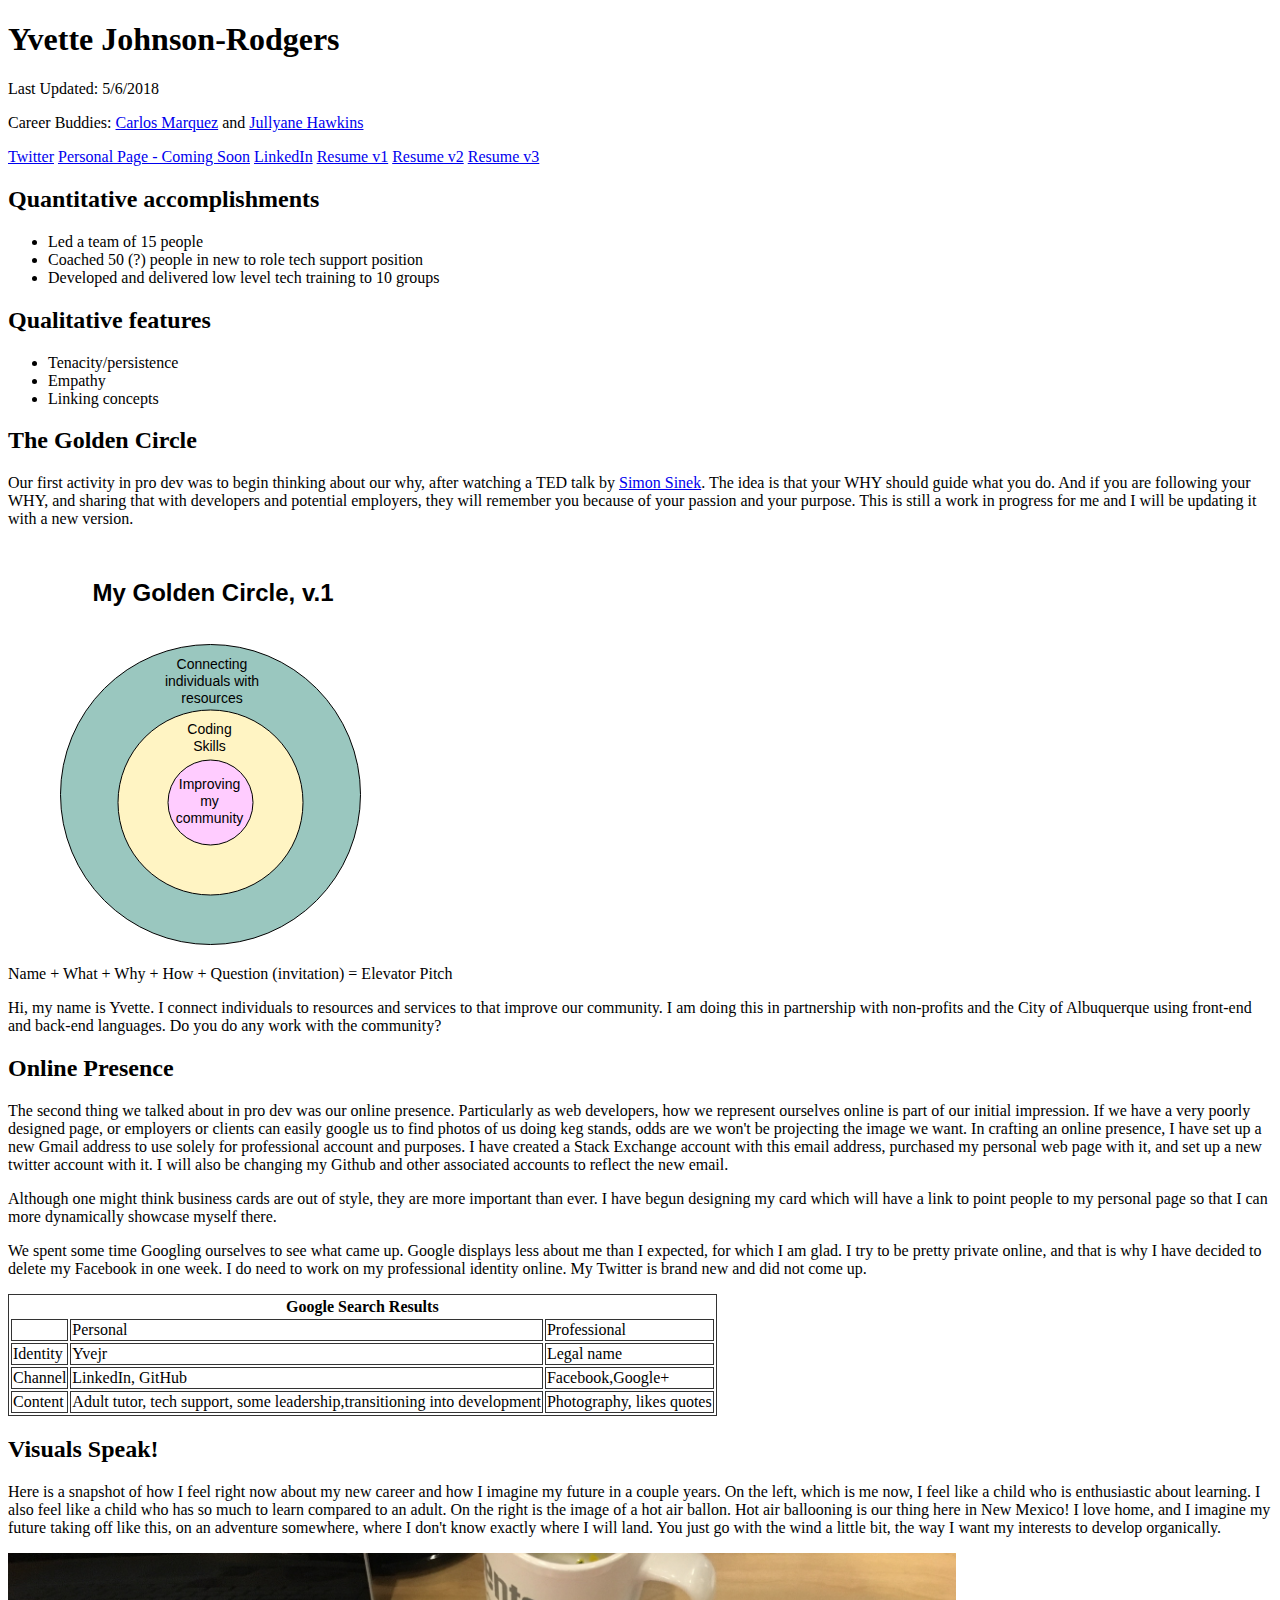
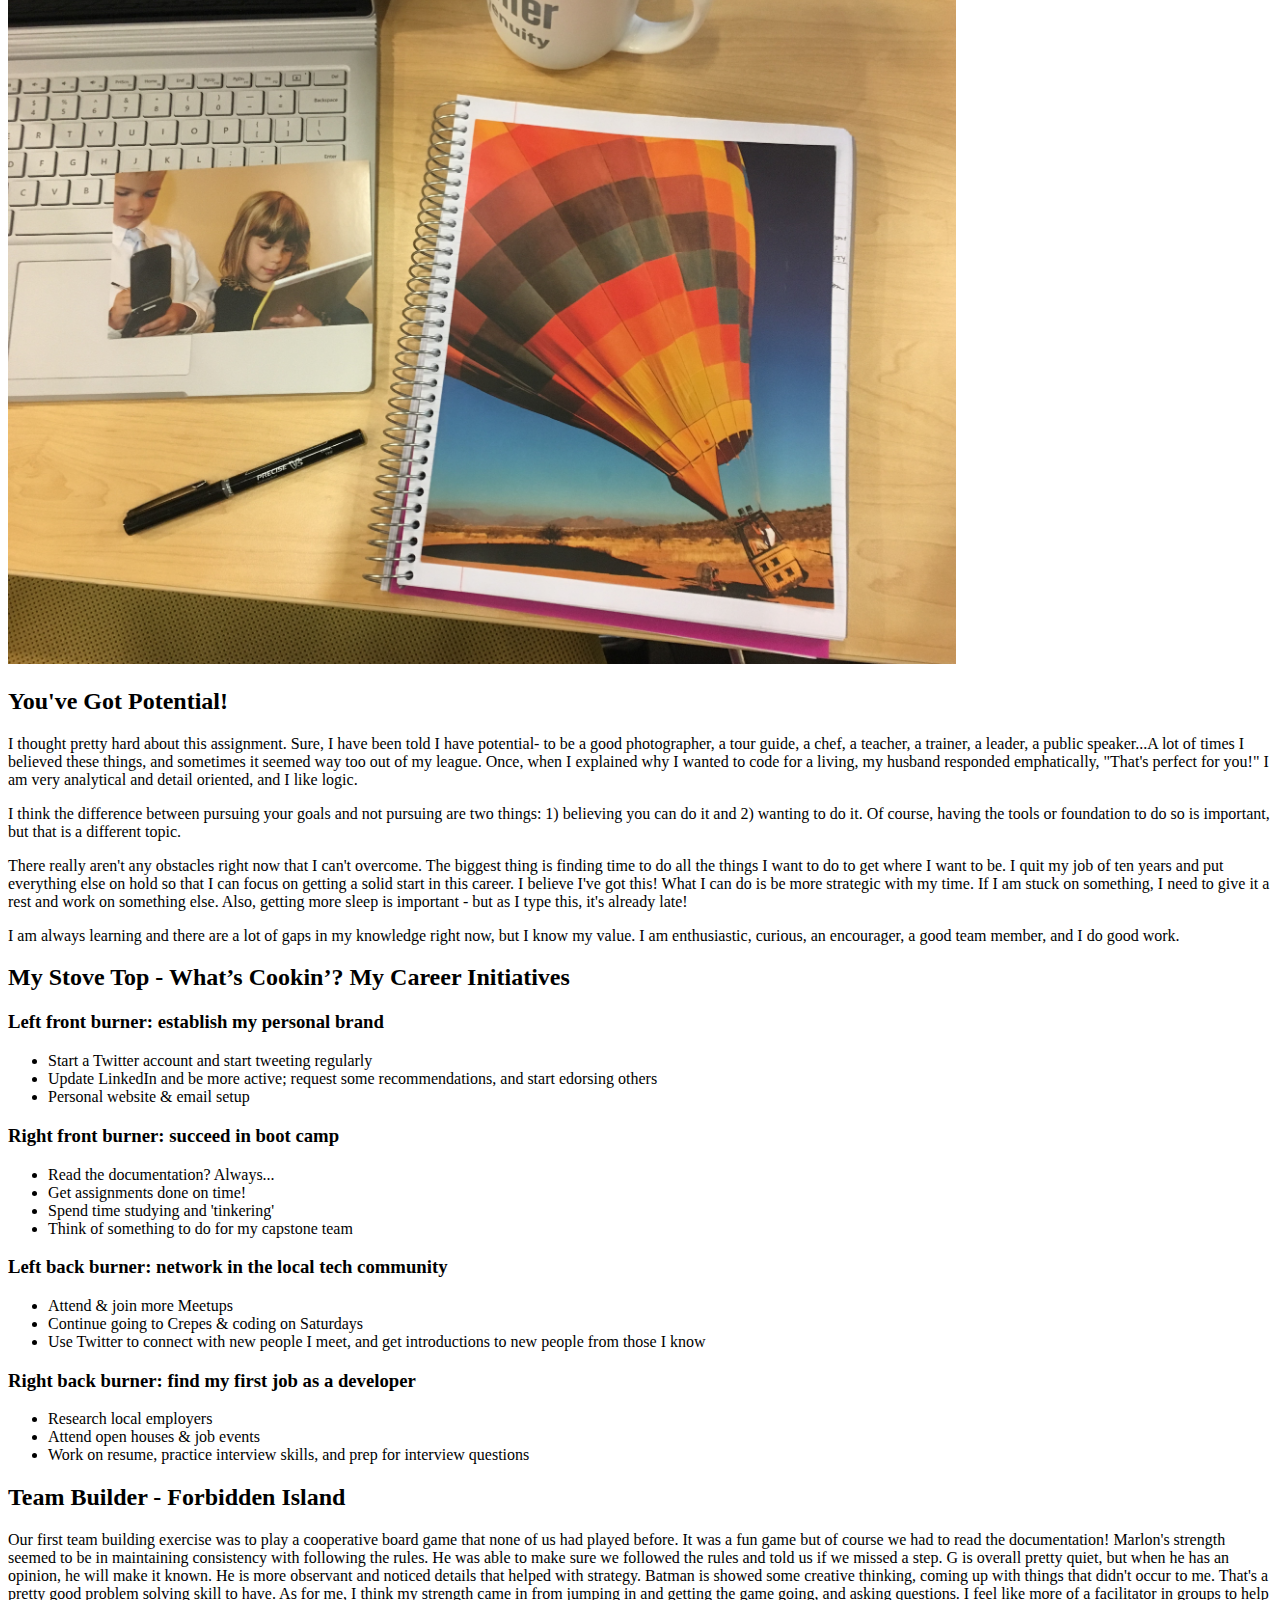
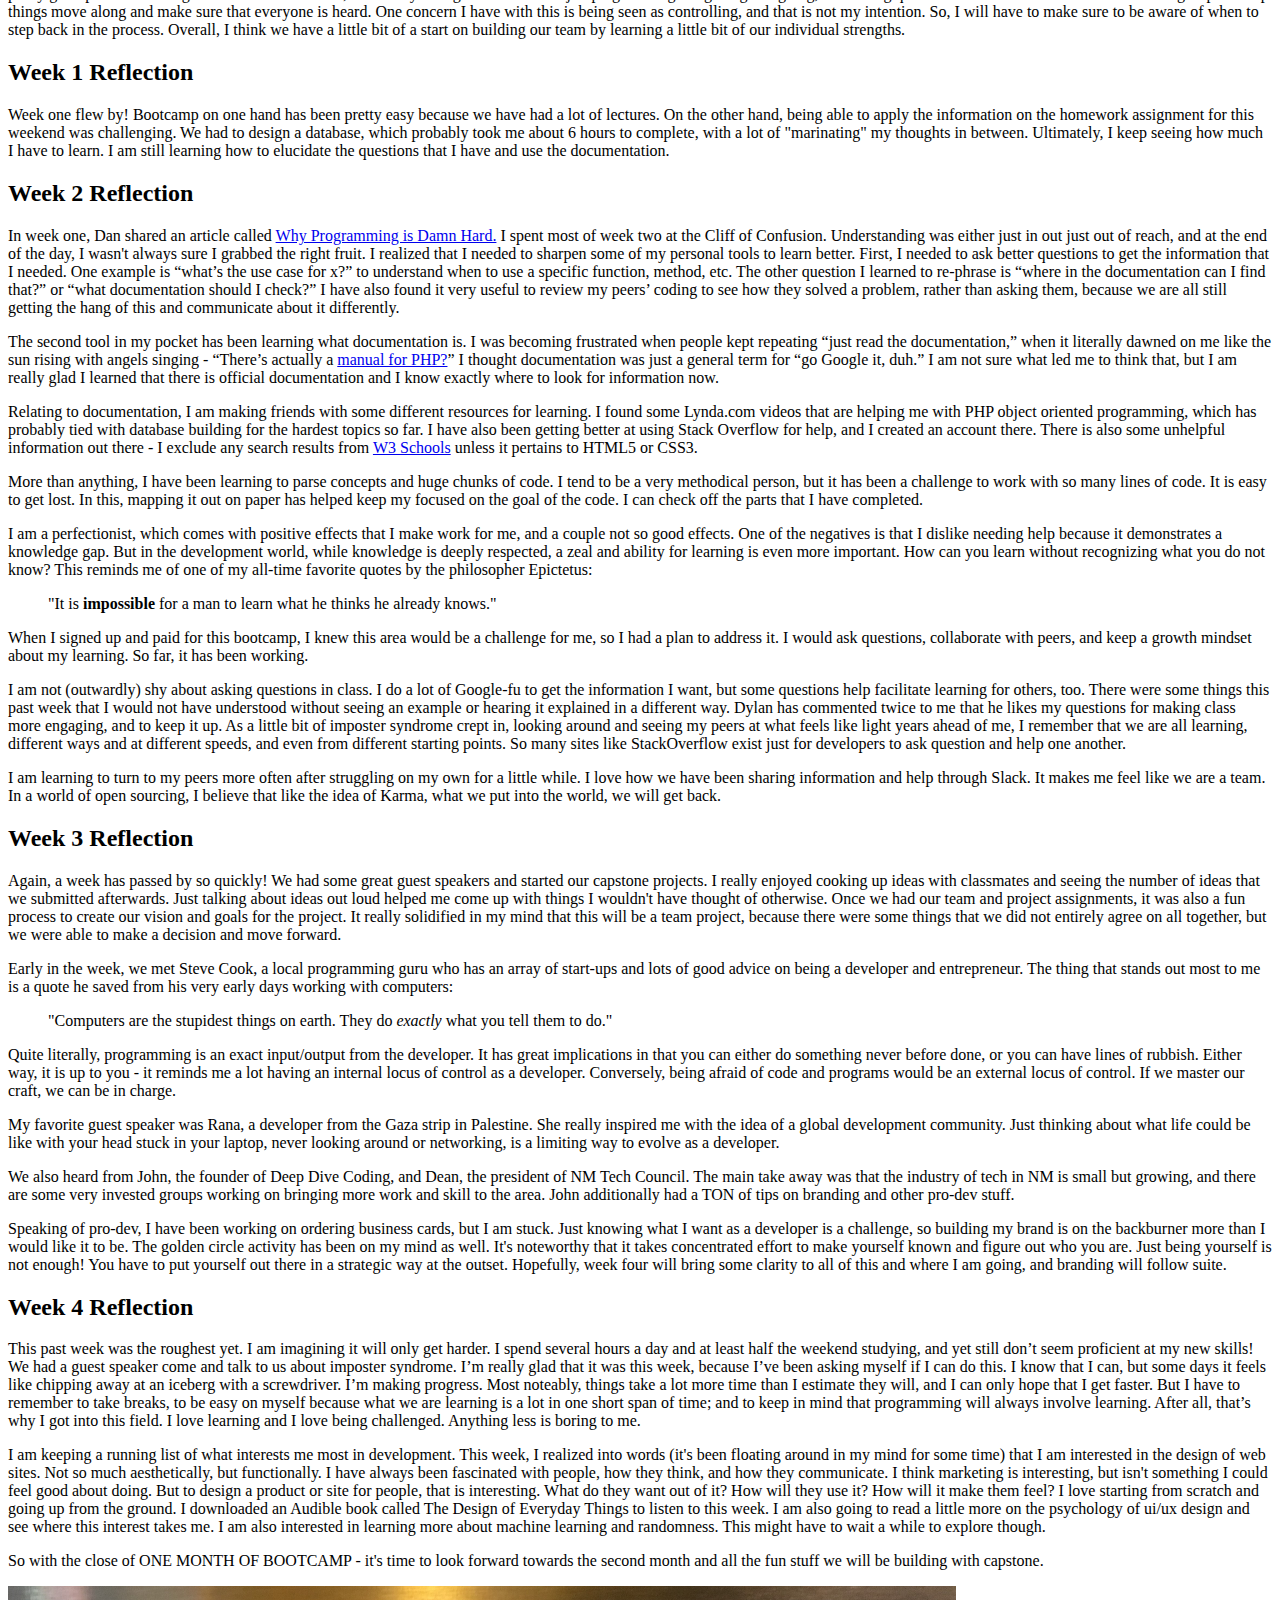
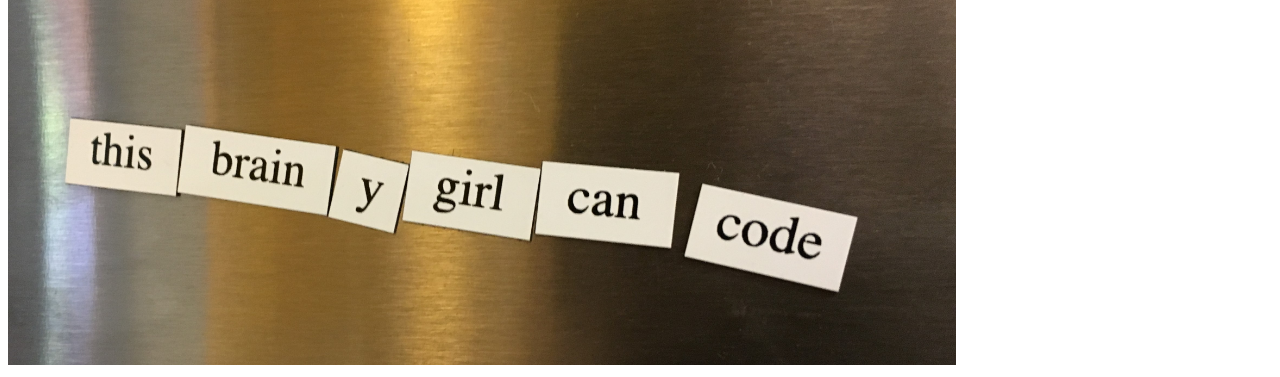
==== index.html @ 171ef1f0 "added a little more to reflection and styled image to contain" ====
<!DOCTYPE html>
<html lang="en">
    <head>
        <meta charset="utf-8">
        <link rel="stylesheet" href="style.css">
        <title>Yvette's Pro Dev</title>
    </head>
    <body>
    <h1>Yvette Johnson-Rodgers</h1>
        <p>Last Updated: 5/6/2018</p>
        <p>Career Buddies: <a href="https://bootcamp-coders.cnm.edu/~cmarquez69/career-portfolio/index.html" target="_blank">Carlos Marquez</a> and <a href="https://bootcamp-coders.cnm.edu/~jhawkins20/career-portfolio/index.html" target="_blank">Jullyane Hawkins</a></p>
    <nav>
        <a href="https://twitter.com/itsyvejr" target="_blank">Twitter</a>
        <a href="http://www.yvette.io/" target="_blank">Personal Page - Coming Soon</a>
        <a href="https://www.linkedin.com/in/yvette-johnson-rodgers/" target="_blank">LinkedIn</a>
        <a href="assets/yvette-resumev1.pdf" target="_blank">Resume v1</a>
        <a href="assets/yvette-resumev2.pdf" target="_blank">Resume v2</a>
        <a href="assets/Yvette-Johnson-Rodgers-Resume.pdf" target="blank">Resume v3</a>

    </nav>
    <h2>Quantitative accomplishments</h2>
        <ul>
            <li>Led a team of 15 people</li>
            <li>Coached 50 (?) people in new to role tech support position</li>
            <li>Developed and delivered low level tech training to 10 groups</li>
        </ul>
    <h2>Qualitative features</h2>
        <ul>
            <li>Tenacity/persistence</li>
            <li>Empathy</li>
            <li>Linking concepts</li>
        </ul>
    <h2>The Golden Circle</h2>
    <p>Our first activity in pro dev was to begin thinking about our why, after watching a TED talk by <a href="https://www.ted.com/talks/simon_sinek_how_great_leaders_inspire_action" target="_blank">Simon Sinek</a>. The idea is that your WHY should guide what you do. And if you are following your WHY, and sharing that with developers and potential employers, they will remember you because of your passion and your purpose. This is still a work in progress for me and I will be updating it with a new version.</p>
        <img src="goldencirclev1.svg" alt="Diagram of why, how, what">
        <p>Name + What + Why + How + Question (invitation) = Elevator Pitch</p>
        <p>Hi, my name is Yvette. I connect individuals to resources and services to that improve our community. I am doing this in partnership with non-profits and the City of Albuquerque using front-end and back-end languages. Do you do any work with the community?</p>
    <h2>Online Presence</h2>
        <p>The second thing we talked about in pro dev was our online presence. Particularly as web developers, how we represent ourselves online is part of our initial impression. If we have a very poorly designed page, or employers or clients can easily google us to find photos of us doing keg stands, odds are we won't be projecting the image we want. In crafting an online presence, I have set up a new Gmail address to use solely for professional account and purposes. I have created a Stack Exchange account with this email address, purchased my personal web page with it, and set up a new twitter account with it. I will also be changing my Github and other associated accounts to reflect the new email.</p>
        <p>Although one might think business cards are out of style, they are more important than ever. I have begun designing my card which will have a link to point people to my personal page so that I can more dynamically showcase myself there.</p>
        <p>We spent some time Googling ourselves to see what came up. Google displays less about me than I expected, for which I am glad. I try to be pretty private online, and that is why I have decided to delete my Facebook in one week. I do need to work on my professional identity online. My Twitter is brand new and did not come up.</p>
        <table>
            <thead>
                <tr>
                    <th colspan="3">Google Search Results</th>
                </tr>
            </thead>
        <tbody>
                <tr>
                    <td></td>
                    <td>Personal</td>
                    <td>Professional</td>
                </tr>
                <tr>
                    <td>Identity</td>
                    <td>Yvejr</td>
                    <td>Legal name</td>
                </tr>
                <tr>
                    <td>Channel</td>
                    <td>LinkedIn, GitHub</td>
                    <td>Facebook,Google+</td>
                </tr>
                <tr>
                    <td>Content</td>
                    <td>Adult tutor, tech support, some leadership,transitioning into development</td>
                    <td>Photography, likes quotes</td>
                </tr>
        </tbody>
    </table>
    <h2>Visuals Speak!</h2>
        <p>Here is a snapshot of how I feel right now about my new career and how I imagine my future in a couple years. On the left, which is me now, I feel like a child who is enthusiastic about learning. I also feel like a child who has so much to learn compared to an adult. On the right is the image of a hot air ballon. Hot air ballooning is our thing here in New Mexico! I love home, and I imagine my future taking off like this, on an adventure somewhere, where I don't know exactly where I will land. You just go with the wind a little bit, the way I want my interests to develop organically.</p>
        <img src="visuals.jpg" alt="two photos side by side on a desk- hot air balloon taking off; and two small children with legal pads" class="contain"/>
    <h2>You've Got Potential!</h2>
    <p>I thought pretty hard about this assignment. Sure, I have been told I have potential- to be a good photographer, a tour guide, a chef, a teacher, a trainer, a leader, a public speaker...A lot of times I believed these things, and sometimes it seemed way too out of my league. Once, when I explained why I wanted to code for a living, my husband responded emphatically, "That's perfect for you!" I am very analytical and detail oriented, and I like logic.</p>
    <p>I think the difference between pursuing your goals and not pursuing are two things: 1) believing  you can do it and 2) wanting to do it. Of course,
    having the tools or foundation to do so is important, but that is a different topic.</p>
    <p>There really aren't any obstacles right now that I can't overcome. The biggest thing is finding time to do all the things I want to do to get where I want to be. I quit my job of ten years and put everything else on hold so that I can focus on getting a solid start in this career. I believe I've got this! What I can do is be more strategic with my time. If I am stuck on something, I need to give it a rest and work on something else. Also, getting more sleep is important - but as I type this, it's already late!</p>
    <p>I am always learning and there are a lot of gaps in my knowledge right now, but I know my value. I am enthusiastic, curious, an encourager, a good team member, and I do good work.</p>
    <h2>My Stove Top - What’s Cookin’? My Career Initiatives</h2>
    <h3>Left front burner:  establish my personal brand</h3>
        <ul>
            <li>Start a Twitter account and start tweeting regularly</li>
            <li>Update LinkedIn and be more active; request some recommendations, and start edorsing others</li>
            <li>Personal website & email setup</li>
        </ul>
    <h3>Right front burner: succeed in boot camp</h3>
        <ul>
            <li>Read the documentation? Always...</li>
            <li>Get assignments done on time!</li>
            <li>Spend time studying and 'tinkering'</li>
            <li>Think of something to do for my capstone team</li>
        </ul>
    <h3>Left back burner: network in the local tech community</h3>
        <ul>
            <li>Attend & join more Meetups</li>
            <li>Continue going to Crepes & coding on Saturdays</li>
            <li>Use Twitter to connect with new people I meet, and get introductions to new people from those I know</li>
        </ul>
    <h3>Right back burner:  find my first job as a developer</h3>
        <ul>
            <li>Research local employers</li>
            <li>Attend open houses & job events</li>
            <li>Work on resume, practice interview skills, and prep for interview questions</li>
        </ul>
    <h2>Team Builder - Forbidden Island</h2>
        <p>Our first team building exercise was to play a cooperative board game that none of us had played before. It was a fun game but of course we had to read the documentation! Marlon's strength seemed to be in maintaining consistency with following the rules. He was able to make sure we followed the rules and told us if we missed a step. G is overall pretty quiet, but when he has an opinion, he will make it known. He is more observant and noticed details that helped with strategy. Batman is showed some creative thinking, coming up with things that didn't occur to me. That's a pretty good problem solving skill to have. As for me, I think my strength came in from jumping in and getting the game going, and asking questions. I feel like more of a facilitator in groups to help things move along and make sure that everyone is heard. One concern I have with this is being seen as controlling, and that is not my intention. So, I will have to make sure to be aware of when to step back in the process. Overall, I think we have a little bit of a start on building our team by learning a little bit of our individual strengths.</p>
    <h2>Week 1 Reflection</h2>
        <p>Week one flew by! Bootcamp on one hand has been pretty easy because we have had a lot of lectures. On the other hand, being able to apply the information on the homework assignment for this weekend was challenging. We had to design a database, which probably took me about 6 hours to complete, with a lot of "marinating" my thoughts in between. Ultimately, I keep seeing how much I have to learn. I am still learning how to elucidate the questions that I have and use the documentation.</p>
    <h2>Week 2 Reflection</h2>
        <p>In week one, Dan shared an article called <a href="https://www.thinkful.com/blog/why-learning-to-code-is-so-damn-hard/" target="_blank">Why Programming is Damn Hard.</a> I spent most of week two at the Cliff of Confusion. Understanding was either just in out just out of reach, and at the end of the day, I wasn't always sure I grabbed the right fruit. I realized that I needed to sharpen some of my personal tools to learn better. First, I needed to ask better questions to get the information that I needed. One example is “what’s the use case for x?” to understand when to use a specific function, method, etc. The other question I learned to re-phrase is “where in the documentation can I find that?” or “what documentation should I check?” I have also found it very useful to review my peers’ coding to see how they solved a problem, rather than asking them, because we are all still getting the hang of this and communicate about it differently.</p>
    <p>The second tool in my pocket has been learning what documentation is. I was becoming frustrated when people kept repeating “just read the documentation,” when it literally dawned on me like the sun rising with angels singing - “There’s actually a <a href="http://php.net/manual/en/index.php" target="_blank">manual for PHP?</a>” I thought documentation was just a general term for “go Google it, duh.” I am not sure what led me to think that, but I am really glad I learned that there is official documentation and I know exactly where to look for information now.</p>
    <p>Relating to documentation, I am making friends with some different resources for learning. I found some Lynda.com videos that are helping me with PHP object oriented programming, which has probably tied with database building for the hardest topics so far. I have also been getting better at using Stack Overflow for help, and I created an account there. There is also some unhelpful information out there - I exclude any search results from <a href="https://www.w3schools.com/" target="_blank">W3 Schools</a> unless it pertains to HTML5 or CSS3.</p>
    <p>More than anything, I have been learning to parse concepts and huge chunks of code. I tend to be a very methodical person, but it has been a challenge to work with so many lines of code. It is easy to get lost. In this, mapping it out on paper has helped keep my focused on the goal of the code. I can check off the parts that I have completed.</p>
    <p>I am a perfectionist, which comes with positive effects that I make work for me, and a couple not so good effects. One of the negatives is that I dislike needing help because it demonstrates a knowledge gap. But in the development world, while knowledge is deeply respected, a zeal and ability for learning is even more important. How can you learn without recognizing what you do not know? This reminds me of one of my all-time favorite quotes by the philosopher Epictetus:
        <blockquote>"It is <strong>impossible</strong> for a man to learn what he thinks he already knows." </blockquote>
    <p>When I signed up and paid for this bootcamp, I knew this area would be a challenge for me, so I had a plan to address it. I would ask questions, collaborate with peers, and keep a growth mindset about my learning. So far, it has been working.</p>
    <p>I am not (outwardly) shy about asking questions in class. I do a lot of Google-fu to get the information I want, but some questions help facilitate learning for others, too. There were some things this past week that I would not have understood without seeing  an example or hearing it explained in a different way. Dylan has commented twice to me that he likes my questions for making class more engaging, and to keep it up. As a little bit of imposter syndrome crept in, looking around and seeing my peers at what feels like light years ahead of me, I remember that we are all learning, different ways and at different speeds, and even from different starting points. So many sites like StackOverflow exist just for developers to ask question and help one another.</p>
    <p>I am learning to turn to my peers more often after struggling on my own for a little while. I love how we have been sharing information and help through Slack. It makes me feel like we are a team. In a world of open sourcing, I believe that like the idea of Karma, what we put into the world, we will get back.</p>
    <h2>Week 3 Reflection</h2>
    <p>Again, a week has passed by so quickly! We had some great guest speakers and started our capstone projects. I really enjoyed cooking up ideas with classmates and seeing the number of ideas that we submitted afterwards. Just talking about ideas out loud helped me come up with things I wouldn't have thought of otherwise. Once we had our team and project assignments, it was also a fun process to create our vision and goals for the project. It really solidified in my mind that this will be a team project, because there were some things that we did not entirely agree on all together, but we were able to make a decision and move forward.</p>
    <p>Early in the week, we met Steve Cook, a local programming guru who has an array of start-ups and lots of good advice on being a developer and entrepreneur. The thing that stands out most to me is a quote he saved from his very early days working with computers:<blockquote>"Computers are the stupidest things on earth. They do <em>exactly</em> what you tell them to do."</blockquote>Quite literally, programming is an exact input/output from the developer. It has great implications in that you can either do something never before done, or you can have lines of rubbish. Either way, it is up to you - it reminds me a lot having an internal locus of control as a developer. Conversely, being afraid of code and programs would be an external locus of control. If we master our craft, we can be in charge.</p>
    <p>My favorite guest speaker was Rana, a developer from the Gaza strip in Palestine. She really inspired me with the idea of a global development community. Just thinking about what life could be like with your head stuck in your laptop, never looking around or networking, is a limiting way to evolve as a developer.</p>
    <p>We also heard from John, the founder of Deep Dive Coding, and Dean, the president of NM Tech Council. The main take away was that the industry of tech in NM is small but growing, and there are some very invested groups working on bringing more work and skill to the area. John additionally had a TON of tips on branding and other pro-dev stuff.</p>
    <p>Speaking of pro-dev, I have been working on ordering business cards, but I am stuck. Just knowing what I want as a developer is a challenge, so building my brand is on the backburner more than I would like it to be. The golden circle activity has been on my mind as well. It's noteworthy that it takes concentrated effort to make yourself known and figure out who you are. Just being yourself is not enough! You have to put yourself out there in a strategic way at the outset. Hopefully, week four will bring some clarity to all of this and where I am going, and branding will follow suite.</p>
    <h2>Week 4 Reflection</h2>
    <p>This past week was the roughest yet. I am imagining it will only get harder. I spend several hours a day and at least half the weekend studying, and yet still don’t seem proficient at my new skills! We had a guest speaker come and talk to us about imposter syndrome. I’m really glad that it was this week, because I’ve been asking myself if I can do this. I know that I can, but some days it feels like chipping away at an iceberg with a screwdriver. I’m making progress. Most noteably, things take a lot more time than I estimate they will, and I can only hope that I get faster. But I have to remember to take breaks, to be easy on myself because what we are learning is a lot in one short span of time; and to keep in mind that programming will always involve learning. After all, that’s why I got into this field. I love learning and I love being challenged. Anything less is boring to me.</p>
    <p>I am keeping a running list of what interests me most in development. This week, I realized into words (it's been floating around in my mind for some time) that I am interested in the design of web sites. Not so much aesthetically, but functionally. I have always been fascinated with people, how they think, and how they communicate. I think marketing is interesting, but isn't something I could feel good about doing. But to design a product or site for people, that is interesting. What do they want out of it? How will they use it? How will it make them feel? I love starting from scratch and going up from the ground. I downloaded an Audible book called The Design of Everyday Things to listen to this week. I am also going to read a little more on the psychology of ui/ux design and see where this interest takes me. I am also interested in learning more about machine learning and randomness. This might have to wait a while to explore though.</p>
    <p>So with the close of ONE MONTH OF BOOTCAMP - it's time to look forward towards the second month and all the fun stuff we will be building with capstone.</p>
    <img src="brainy-girl2.jpg" class=contain alt="magnetic poetry on fridge reads 'this brainy girl can code'">
    </body>
</html>
---- style.css ----
table,
td {
    border: 1px solid #333;
}
img {
    max-width: 75%;
    height:auto
}
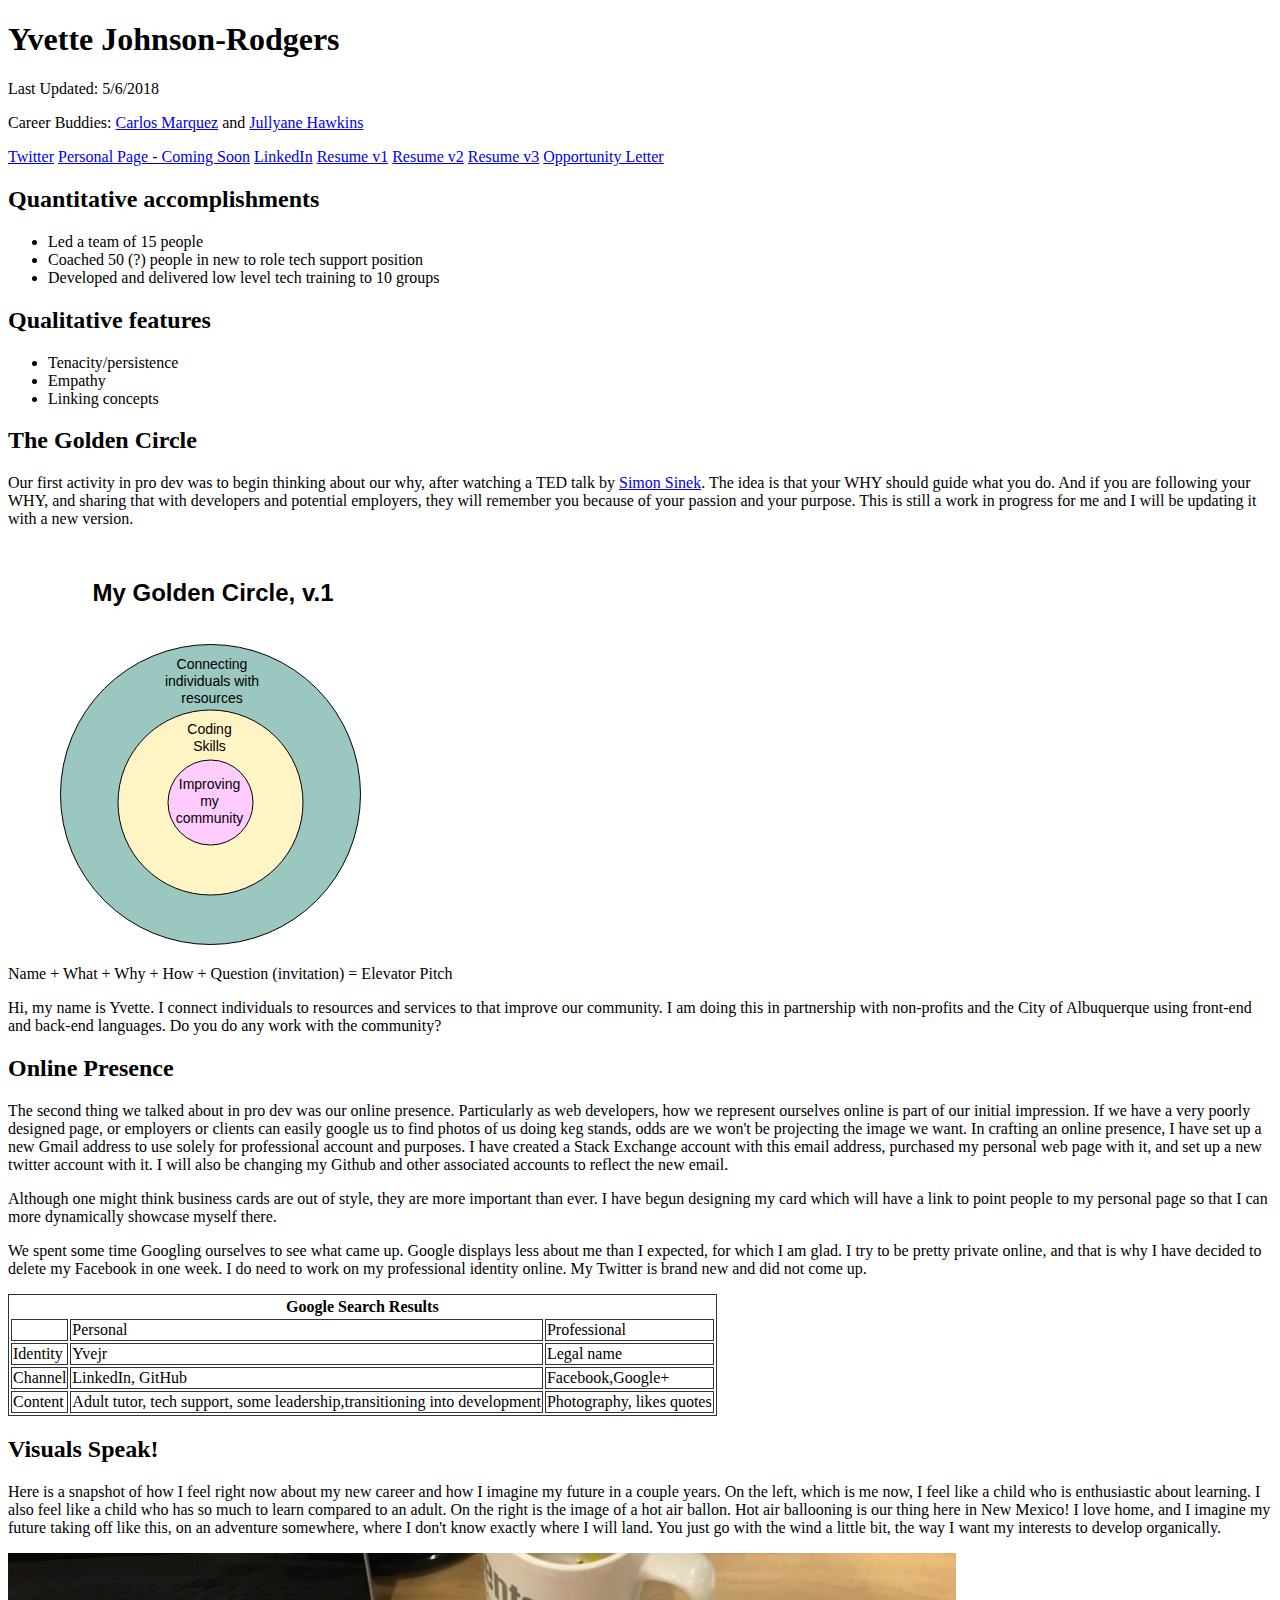
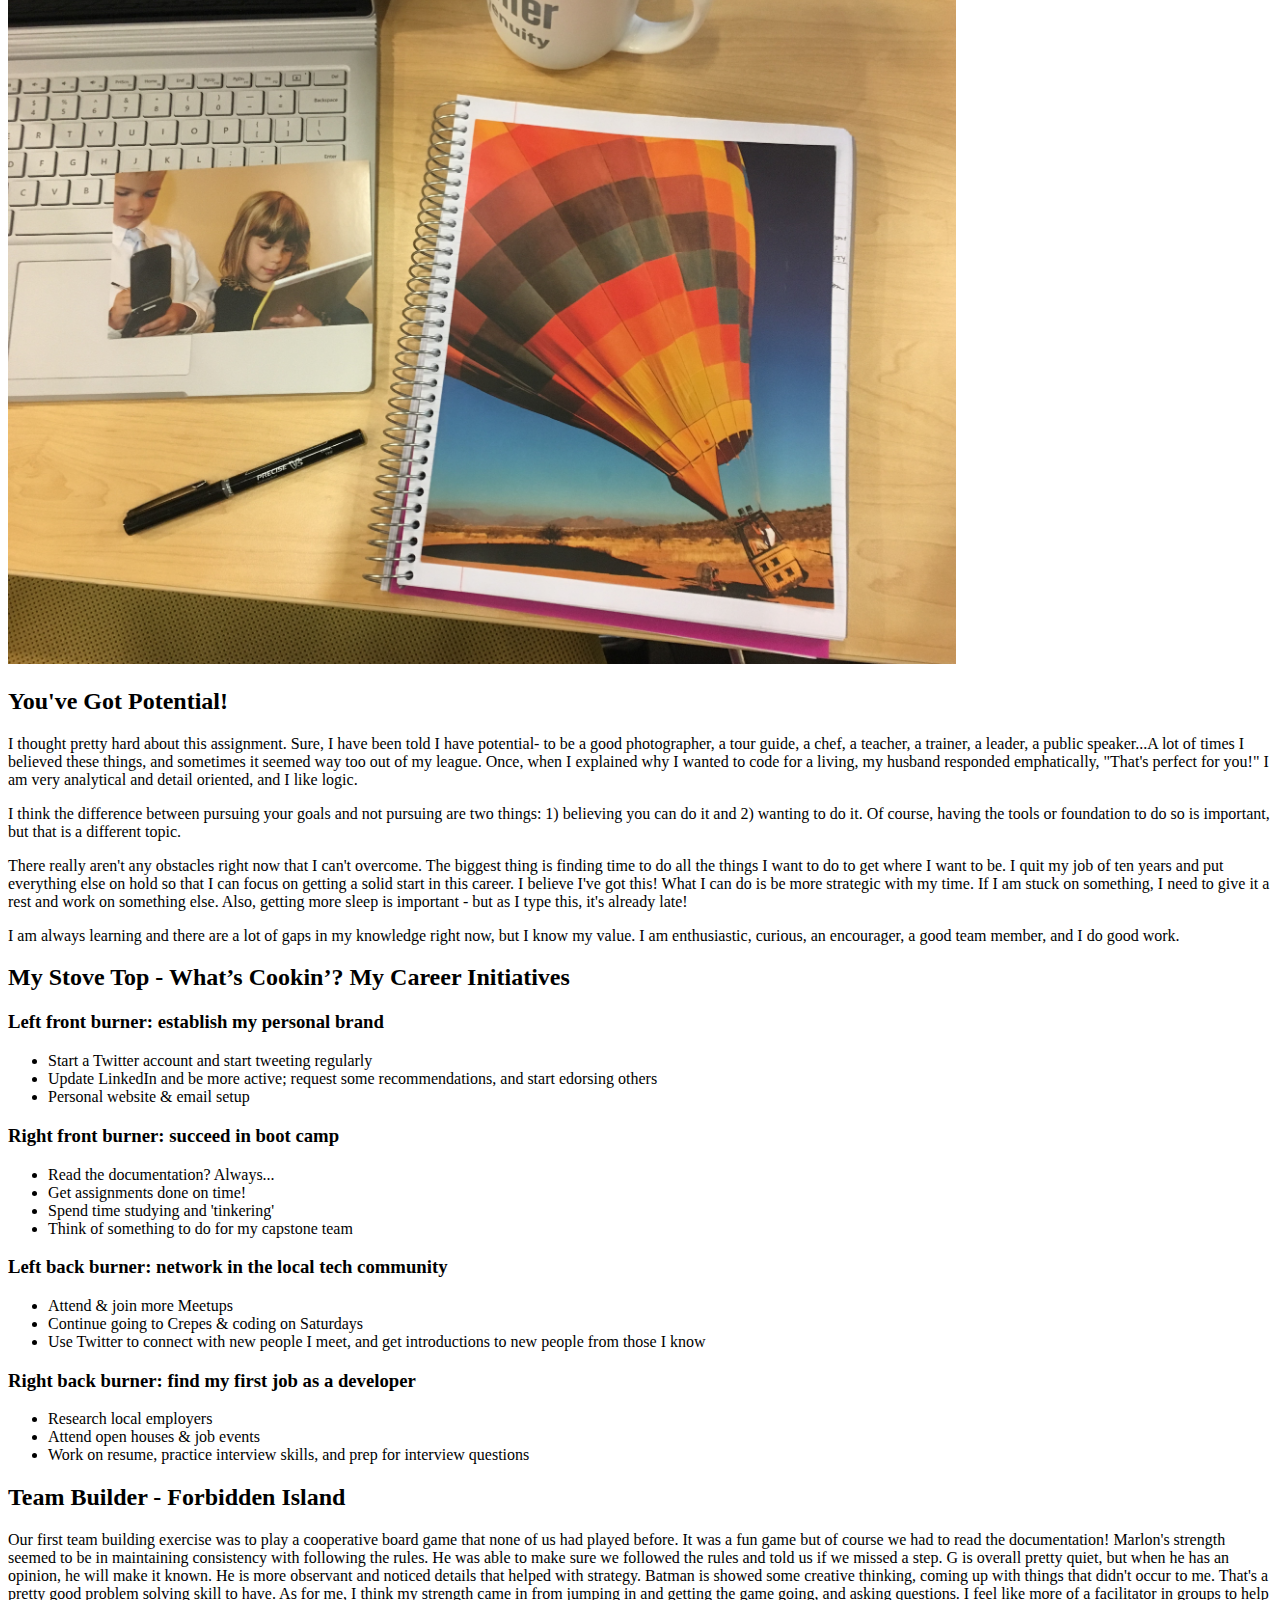
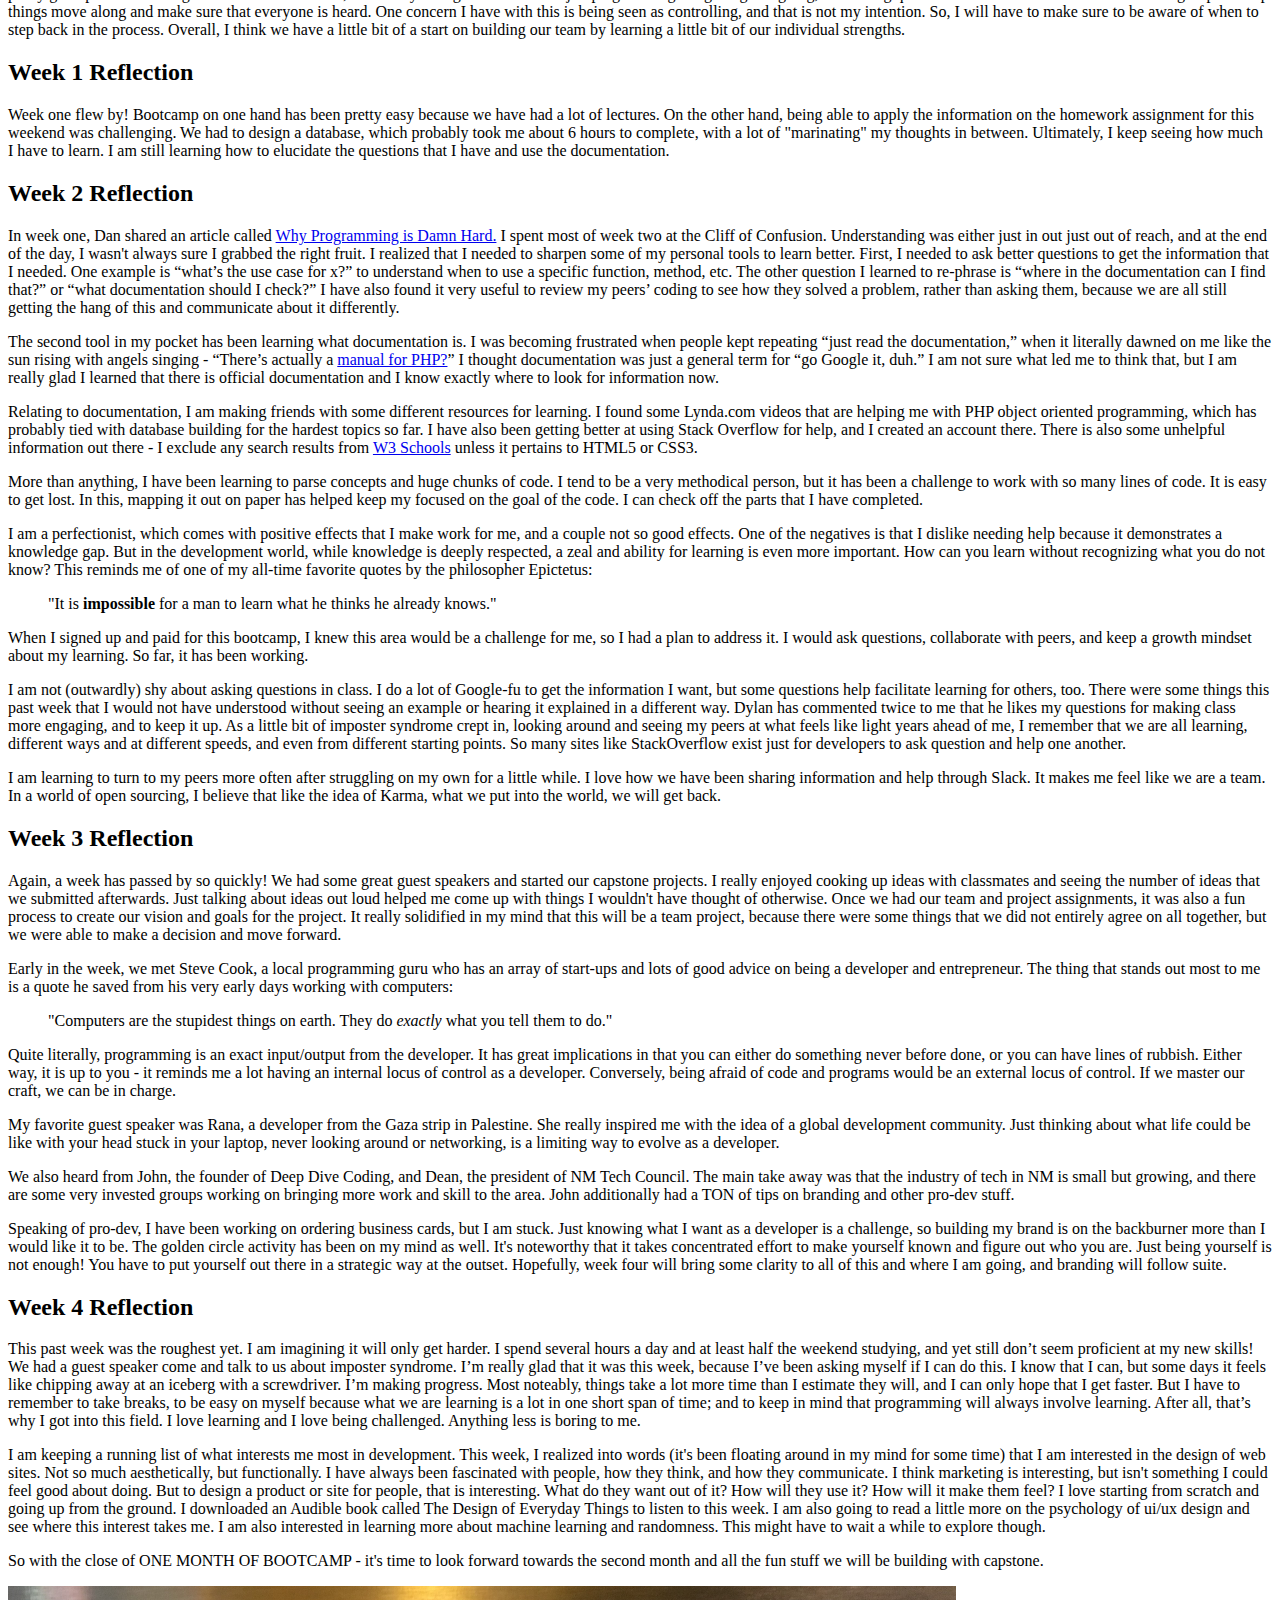
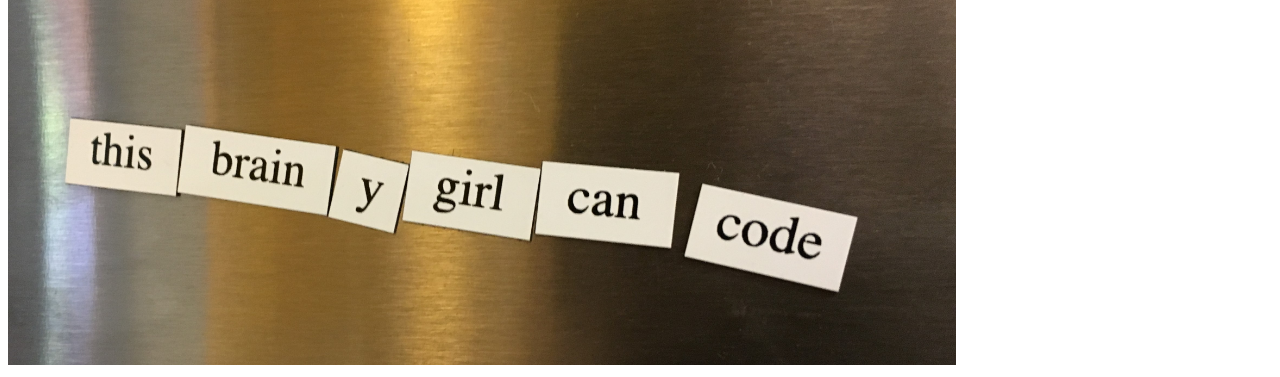
==== commit 15547cd0: "added opportunity letter to links" ====
--- a/index.html
+++ b/index.html
@@ -16,6 +16,7 @@
         <a href="assets/yvette-resumev1.pdf" target="_blank">Resume v1</a>
         <a href="assets/yvette-resumev2.pdf" target="_blank">Resume v2</a>
         <a href="assets/Yvette-Johnson-Rodgers-Resume.pdf" target="blank">Resume v3</a>
+        <a href="assets/YvetteDescartesLabLetter.pdf" target="_blank">Opportunity Letter</a>
 
     </nav>
     <h2>Quantitative accomplishments</h2>
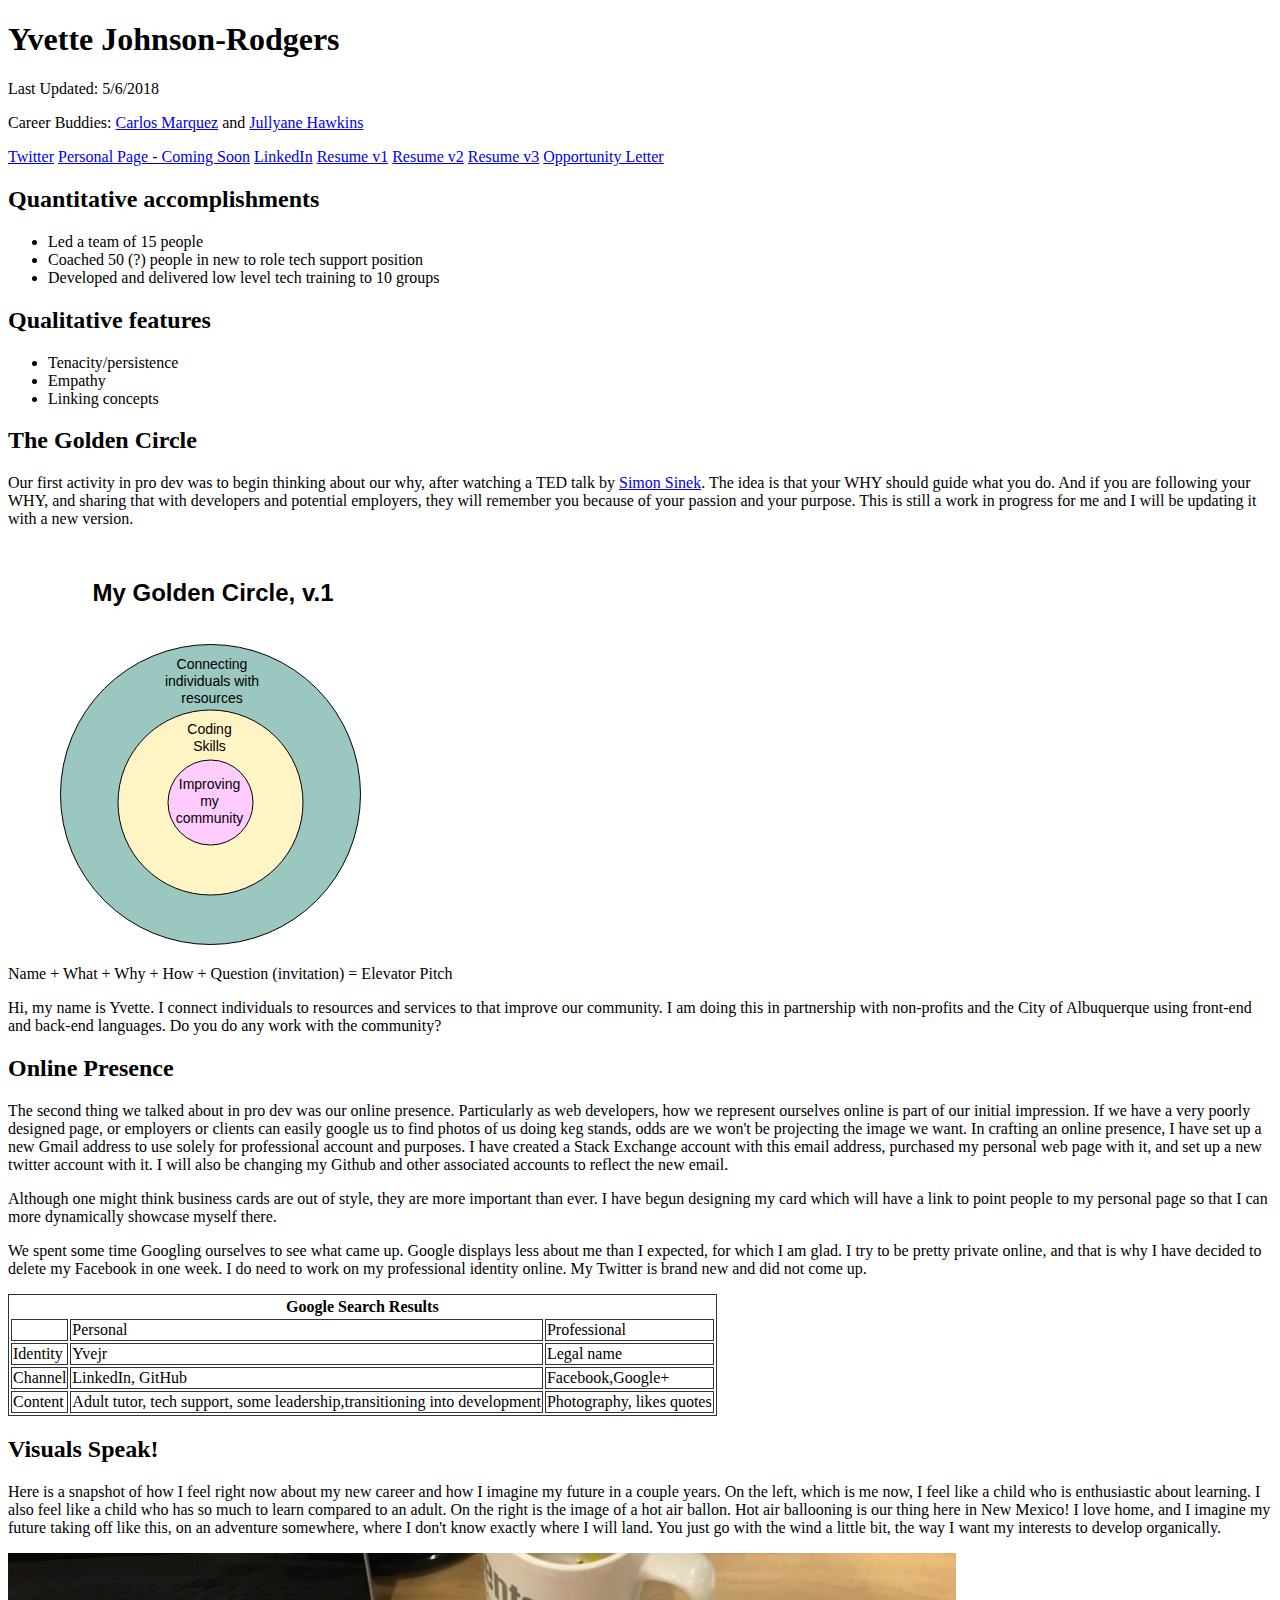
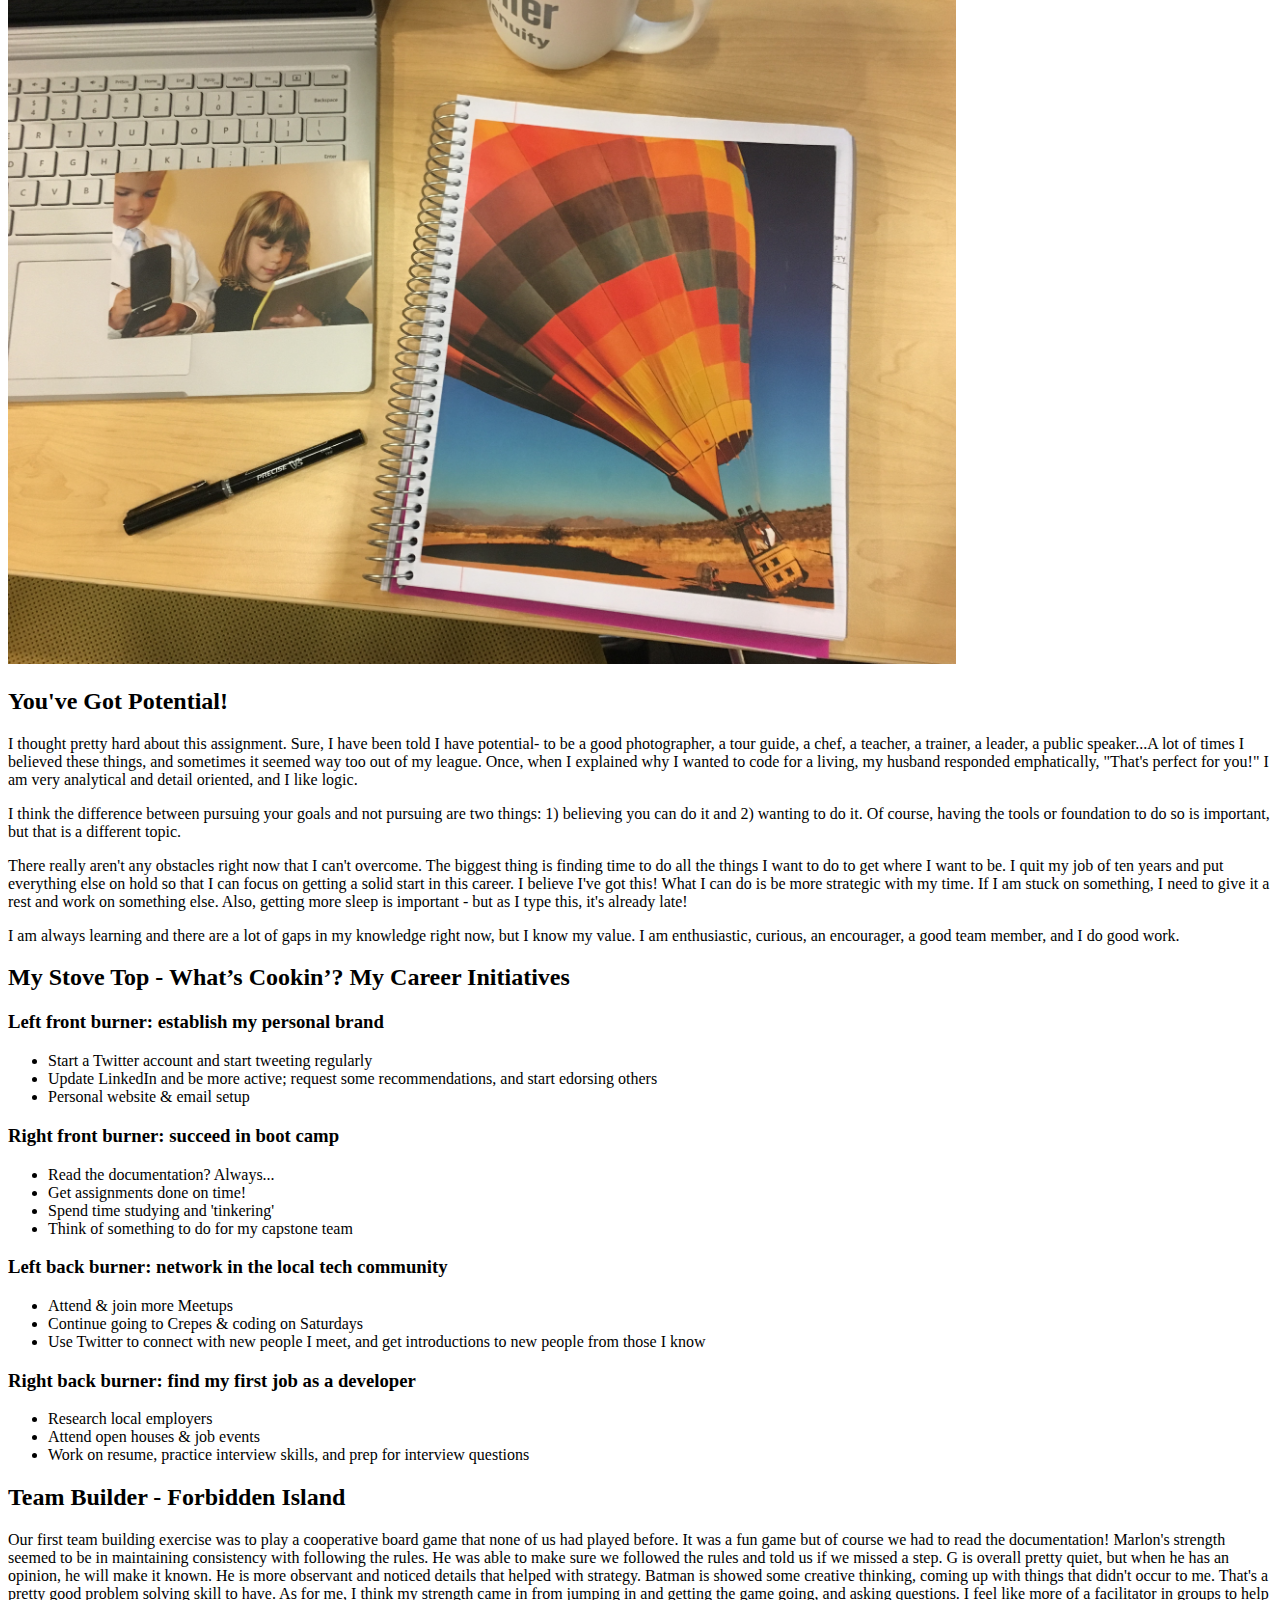
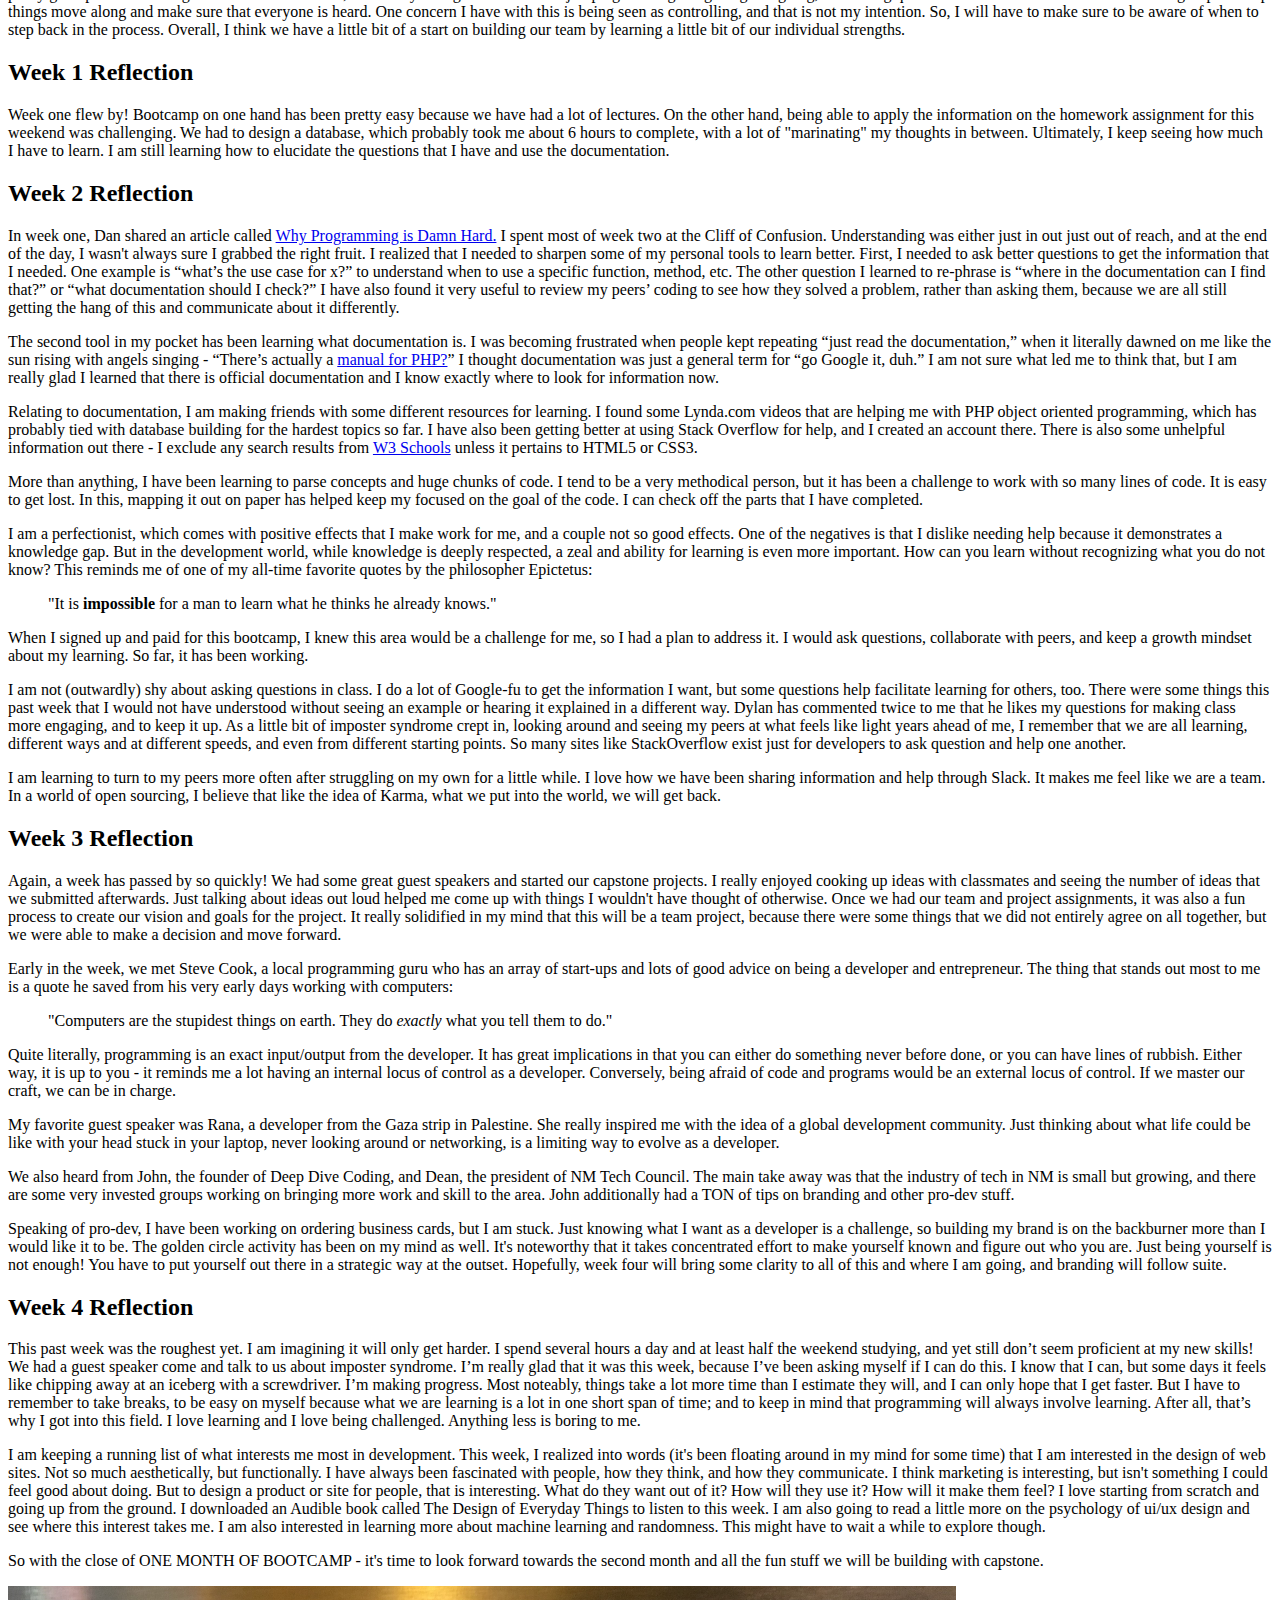
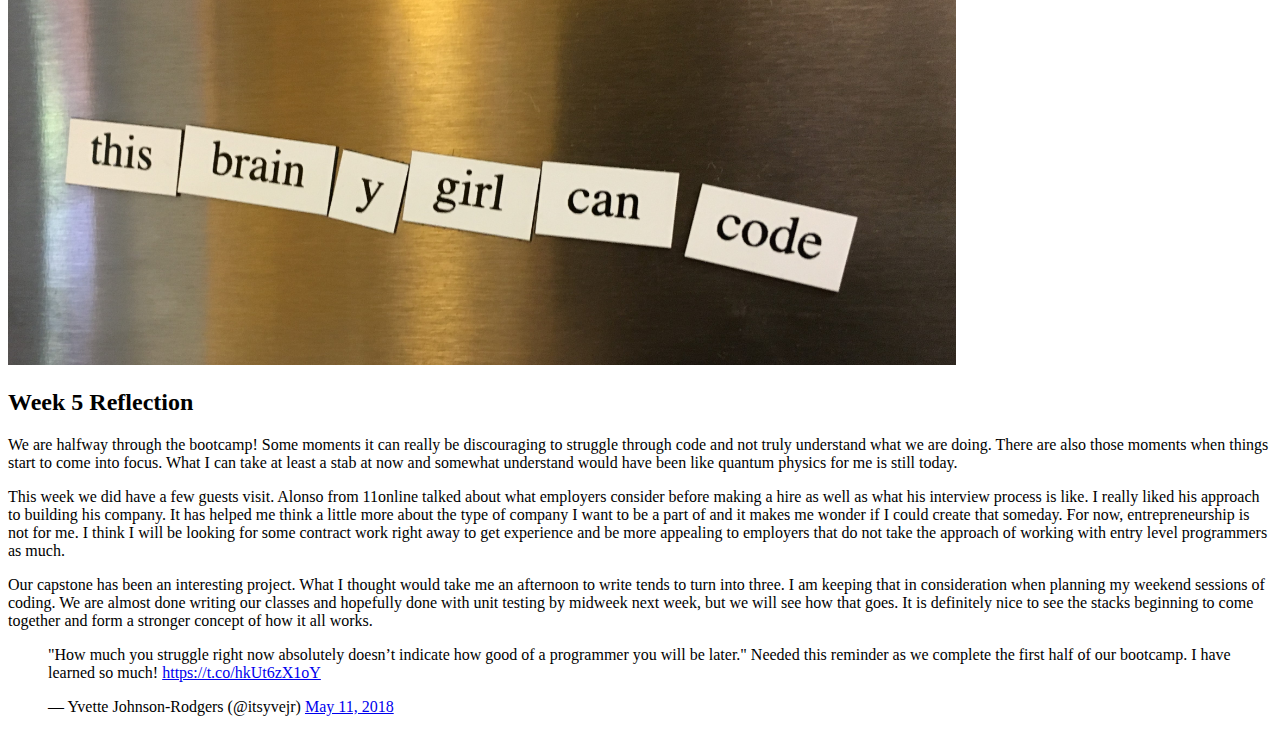
==== commit 7031fcb5: "added week 5 reflection" ====
--- a/index.html
+++ b/index.html
@@ -129,5 +129,12 @@
     <p>I am keeping a running list of what interests me most in development. This week, I realized into words (it's been floating around in my mind for some time) that I am interested in the design of web sites. Not so much aesthetically, but functionally. I have always been fascinated with people, how they think, and how they communicate. I think marketing is interesting, but isn't something I could feel good about doing. But to design a product or site for people, that is interesting. What do they want out of it? How will they use it? How will it make them feel? I love starting from scratch and going up from the ground. I downloaded an Audible book called The Design of Everyday Things to listen to this week. I am also going to read a little more on the psychology of ui/ux design and see where this interest takes me. I am also interested in learning more about machine learning and randomness. This might have to wait a while to explore though.</p>
     <p>So with the close of ONE MONTH OF BOOTCAMP - it's time to look forward towards the second month and all the fun stuff we will be building with capstone.</p>
     <img src="brainy-girl2.jpg" class=contain alt="magnetic poetry on fridge reads 'this brainy girl can code'">
+    <h2>Week 5 Reflection</h2>
+    <p>We are halfway through the bootcamp! Some moments it can really be discouraging to struggle through code and not truly understand what we are doing. There are also those moments when things start to come into focus. What I can take at least a stab at now and somewhat understand would have been like quantum physics for me is still today.</p>
+    <p>This week we did have a few guests visit. Alonso from 11online talked about what employers consider before making a hire as well as what his interview process is like. I really liked his approach to building his company. It has helped me think a little more about the type of company I want to be a part of and it makes me wonder if I could create that someday. For now, entrepreneurship is not for me. I think I will be looking for some contract work right away to get experience and be more appealing to employers that do not take the approach of working with entry level programmers as much.</p>
+    <p>Our capstone has been an interesting project. What I thought would take me an afternoon to write tends to turn into three. I am keeping that in consideration when planning my weekend sessions of coding. We are almost done writing our classes and hopefully done with unit testing by midweek next week, but we will see how that goes. It is definitely nice to see the stacks beginning to come together and form a stronger concept of how it all works.</p>
+    <blockquote class="twitter-tweet" data-lang="en"><p lang="en" dir="ltr">&quot;How much you struggle right now absolutely doesn’t indicate how good of a programmer you will be later.&quot; Needed this reminder as we complete the first half of our bootcamp. I have learned so much! <a href="https://t.co/hkUt6zX1oY">https://t.co/hkUt6zX1oY</a></p>&mdash; Yvette Johnson-Rodgers (@itsyvejr) <a href="https://twitter.com/itsyvejr/status/994982003865829376?ref_src=twsrc%5Etfw">May 11, 2018</a></blockquote>
+    <script async src="https://platform.twitter.com/widgets.js" charset="utf-8"></script>
+
     </body>
 </html>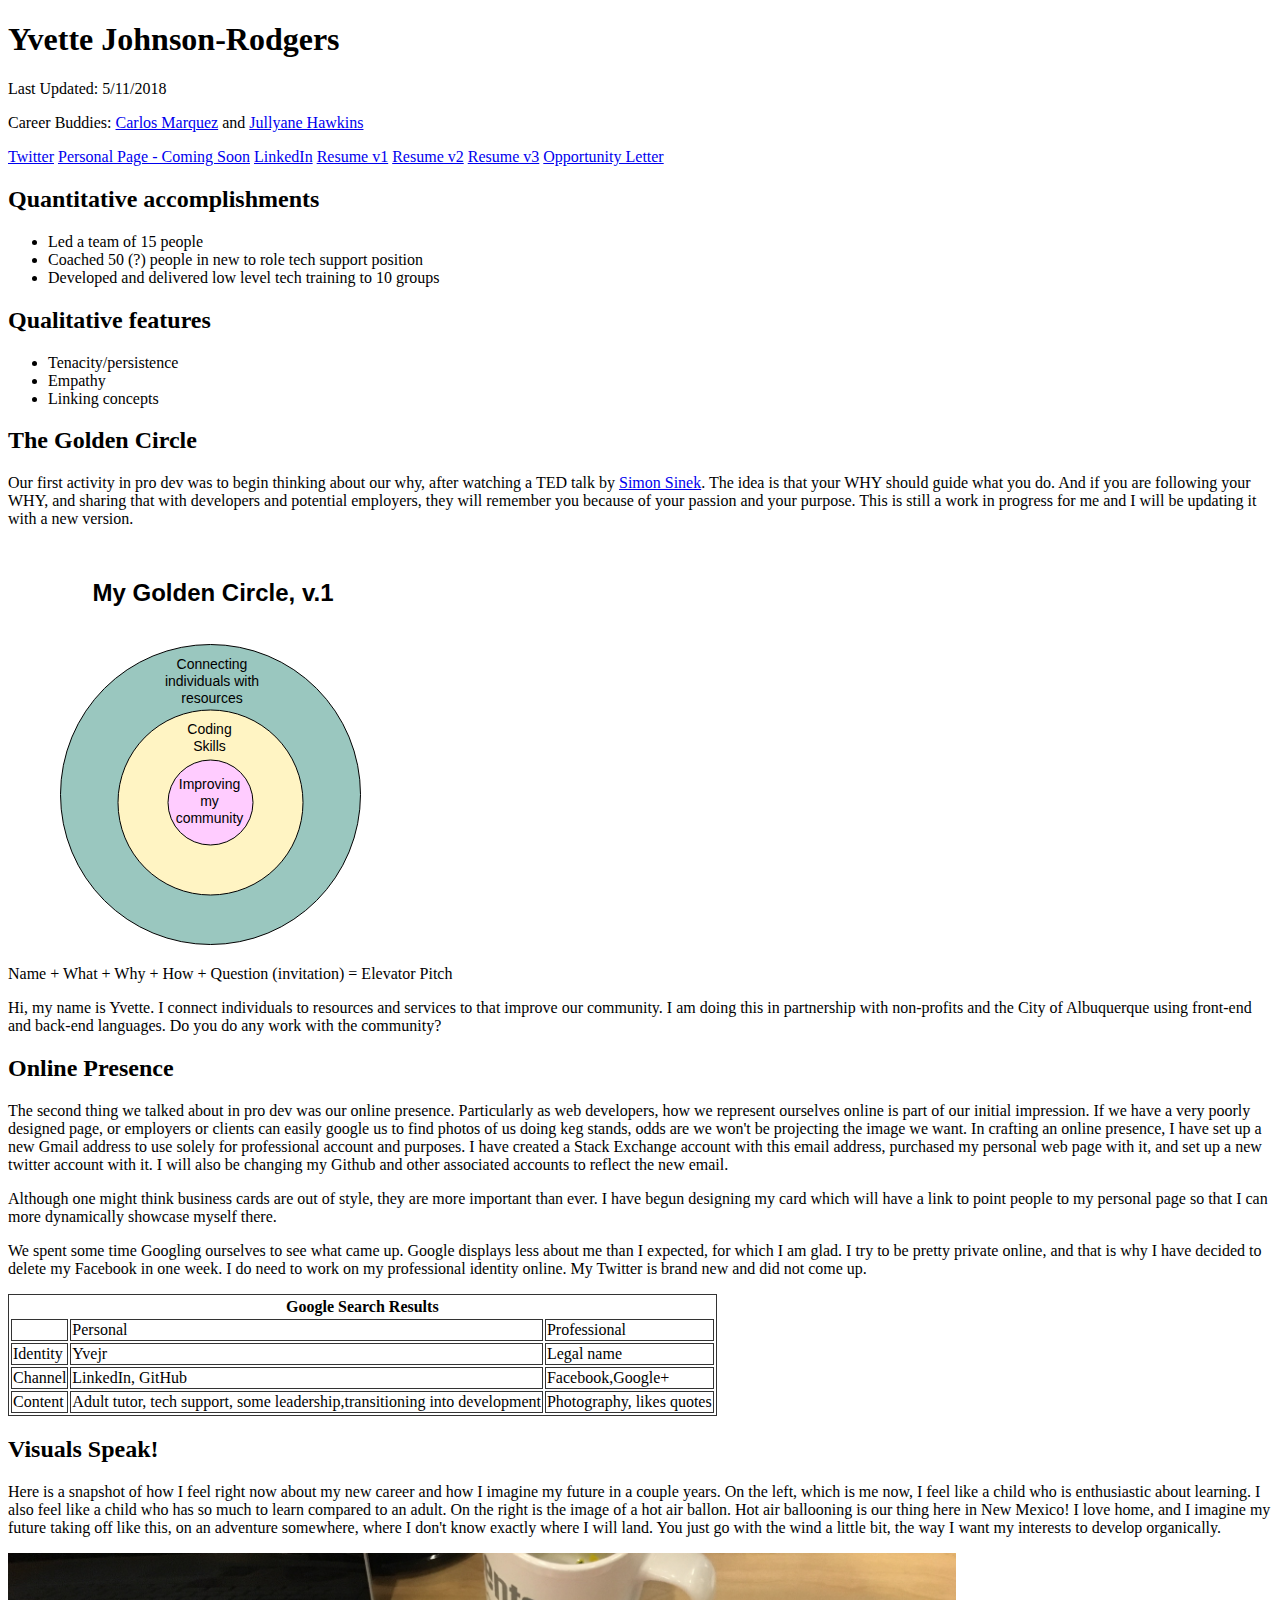
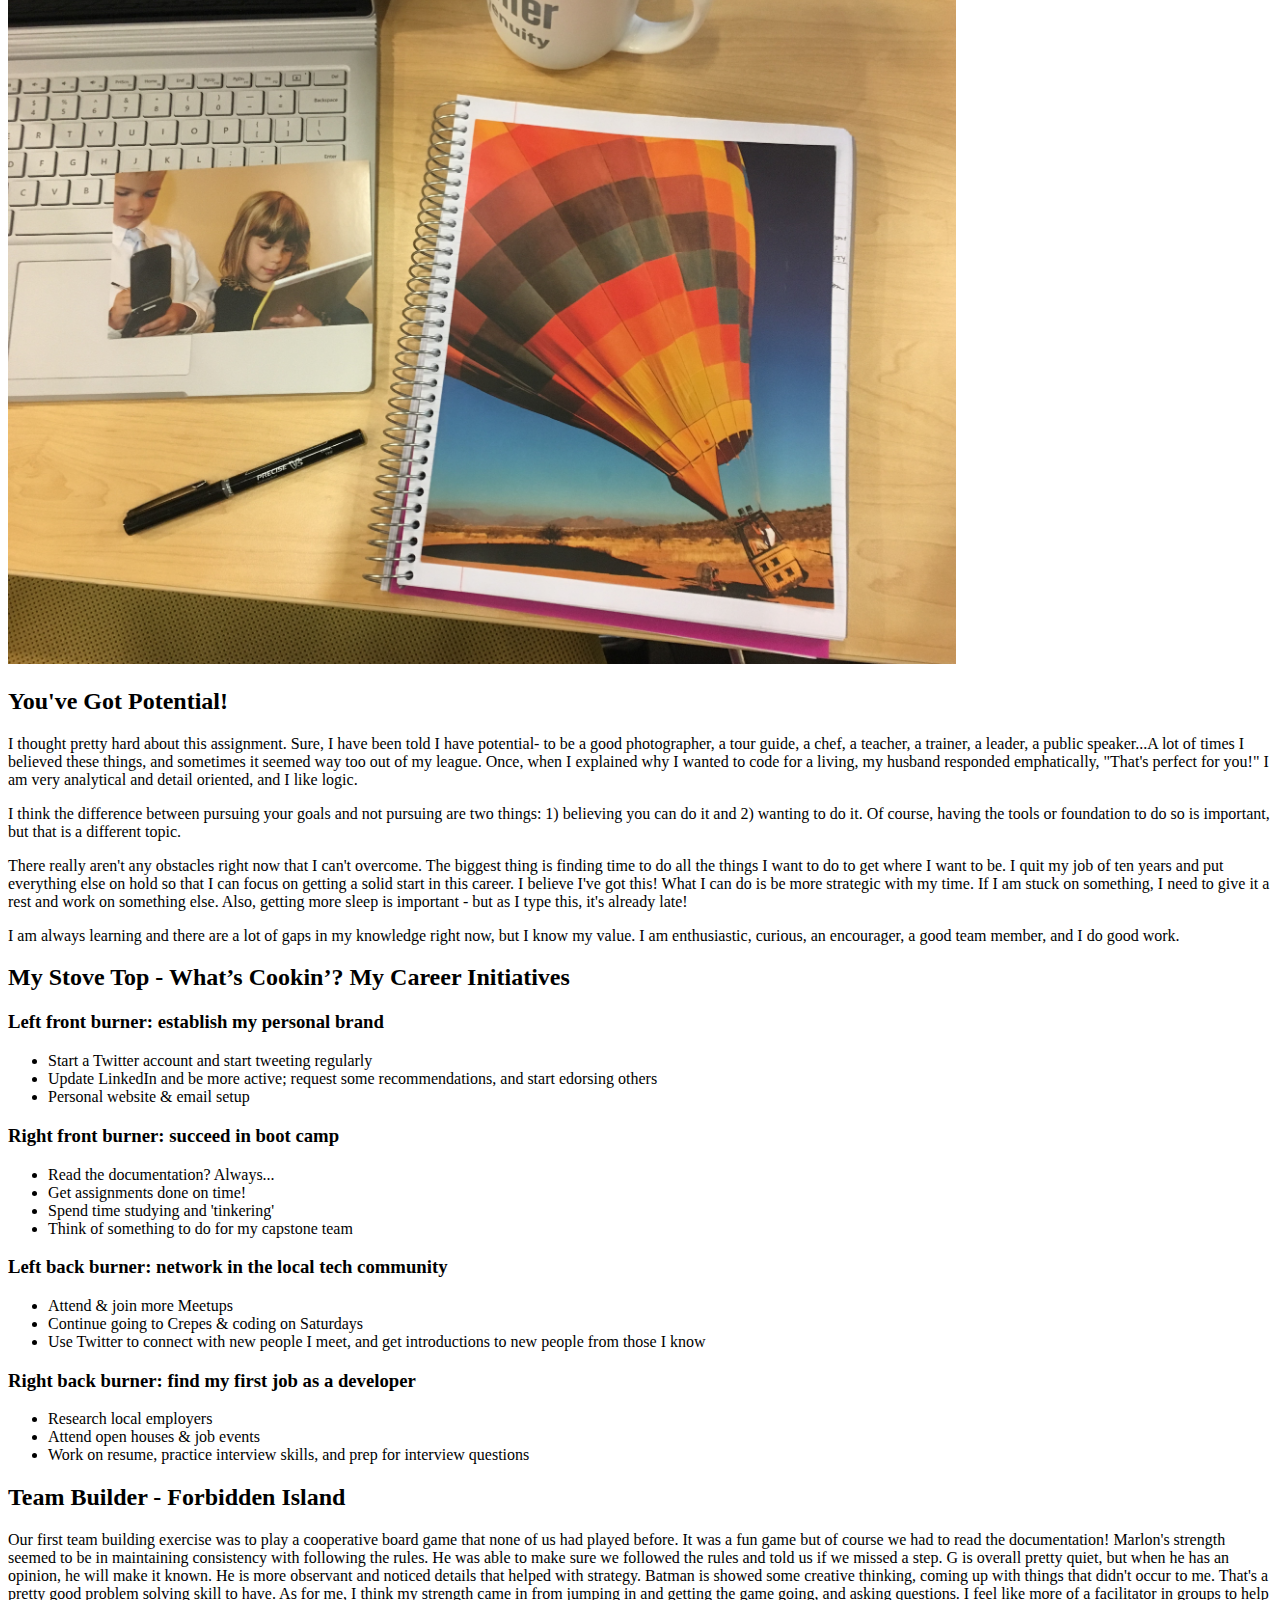
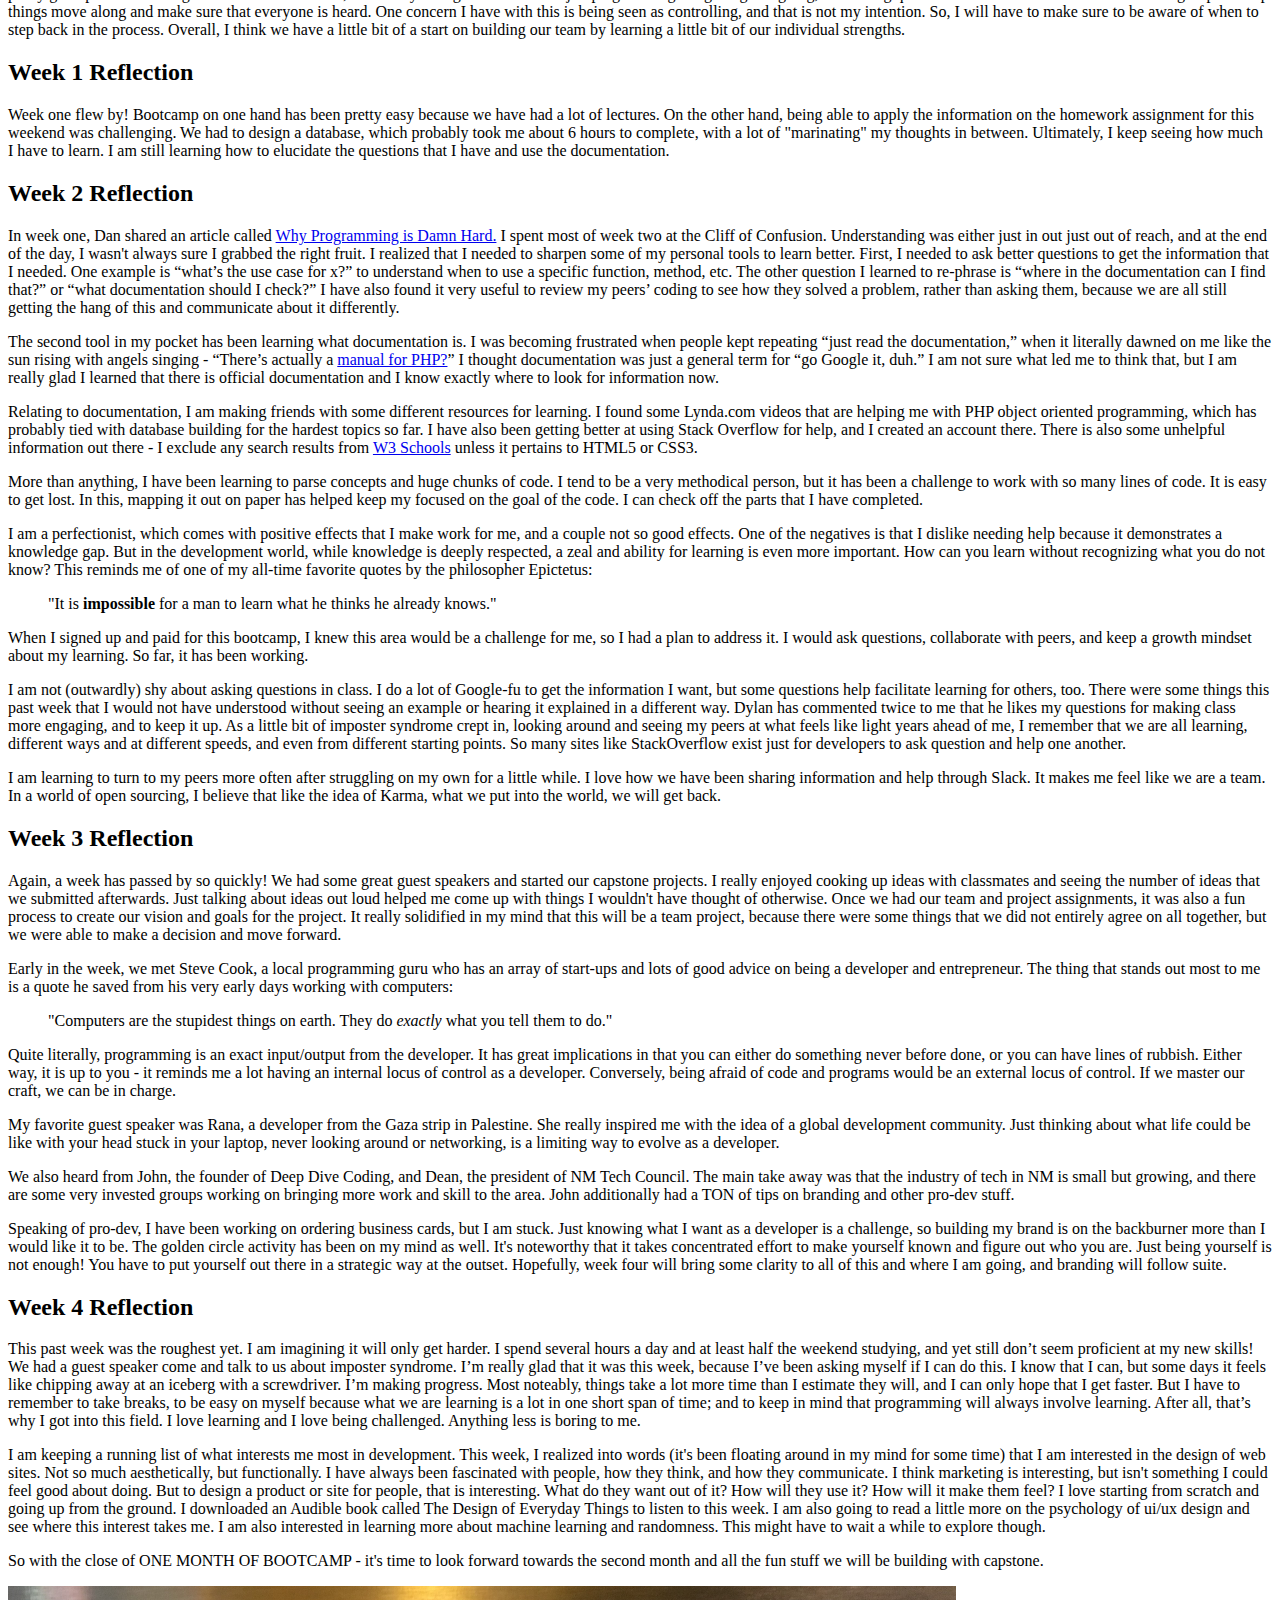
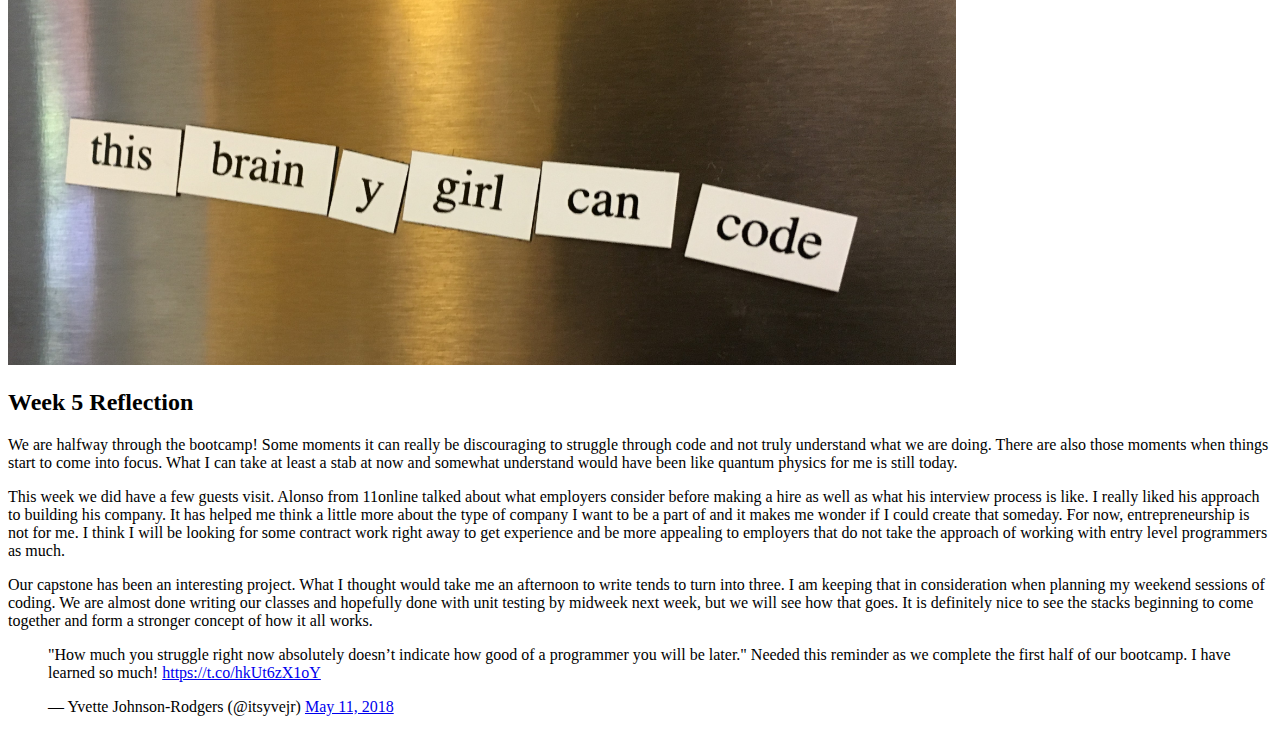
==== commit b57296d6: "updated the date of last updated" ====
--- a/index.html
+++ b/index.html
@@ -7,7 +7,7 @@
     </head>
     <body>
     <h1>Yvette Johnson-Rodgers</h1>
-        <p>Last Updated: 5/6/2018</p>
+        <p>Last Updated: 5/11/2018</p>
         <p>Career Buddies: <a href="https://bootcamp-coders.cnm.edu/~cmarquez69/career-portfolio/index.html" target="_blank">Carlos Marquez</a> and <a href="https://bootcamp-coders.cnm.edu/~jhawkins20/career-portfolio/index.html" target="_blank">Jullyane Hawkins</a></p>
     <nav>
         <a href="https://twitter.com/itsyvejr" target="_blank">Twitter</a>
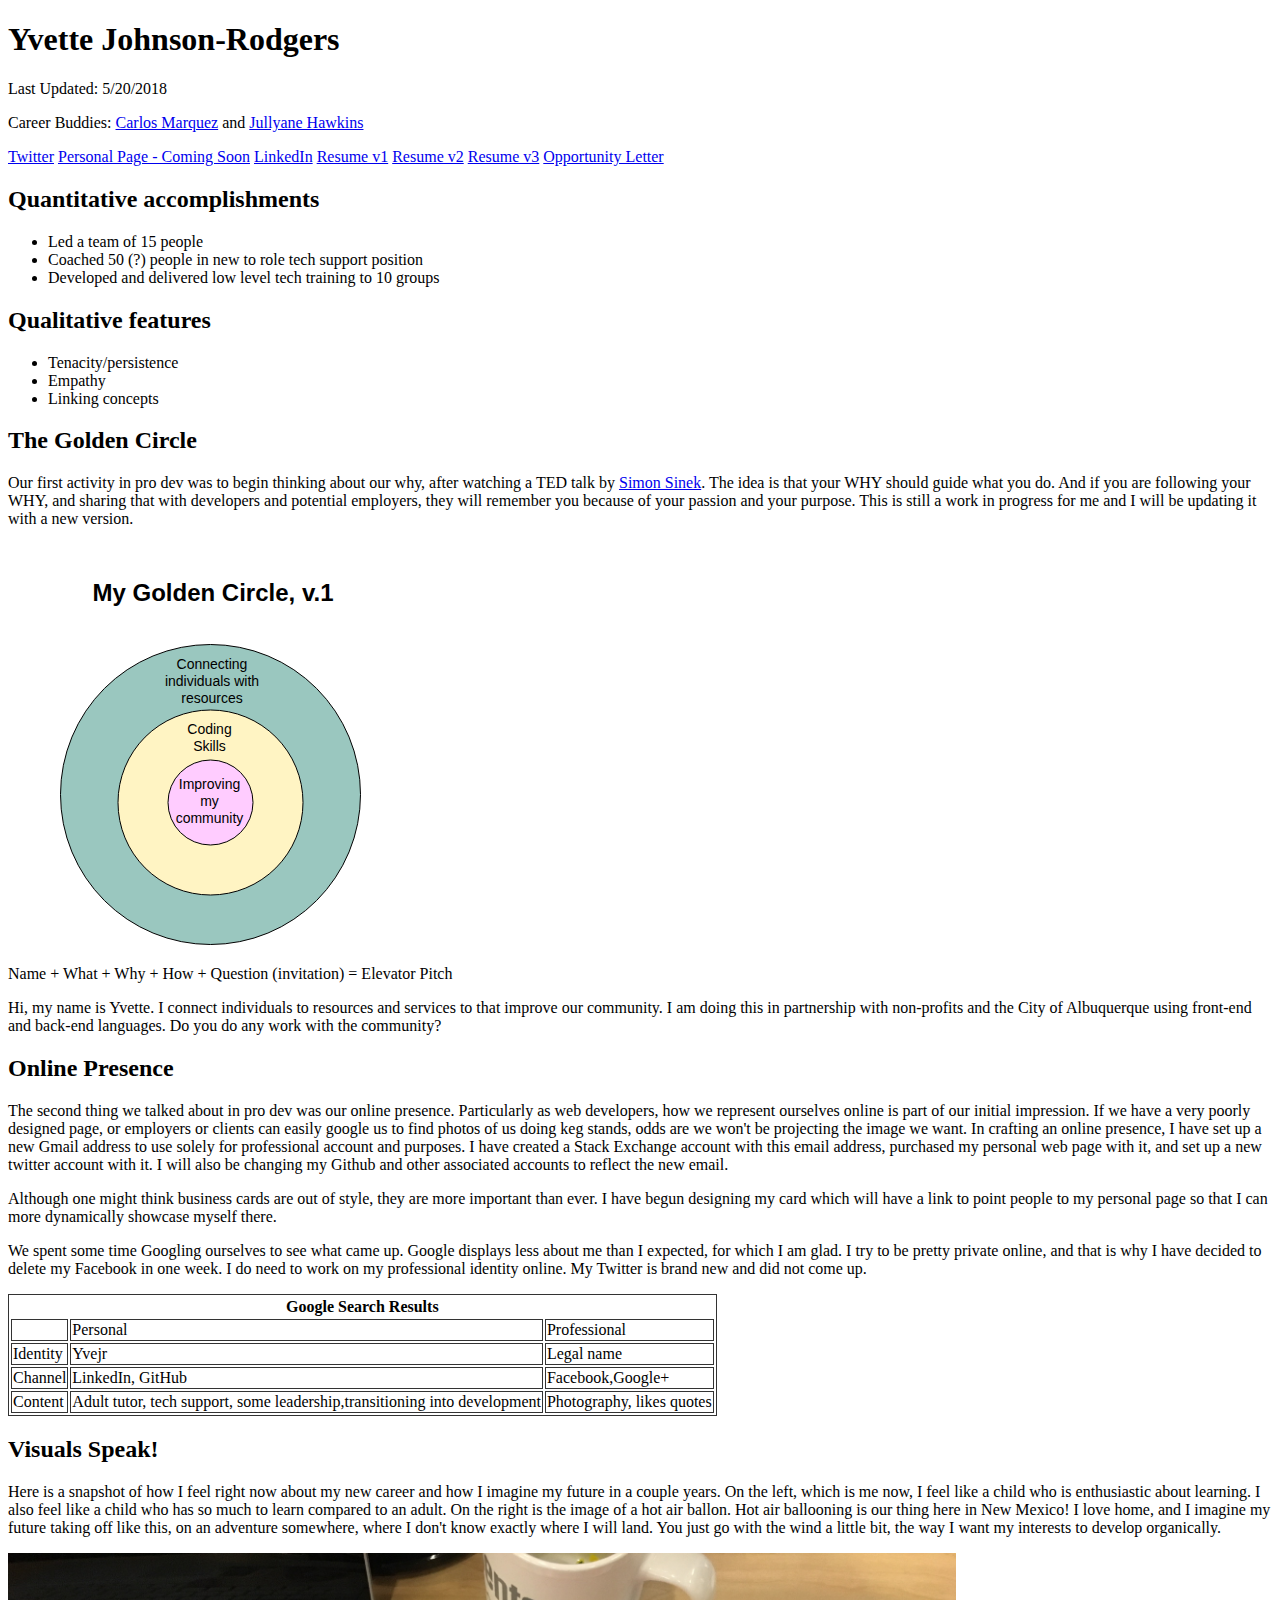
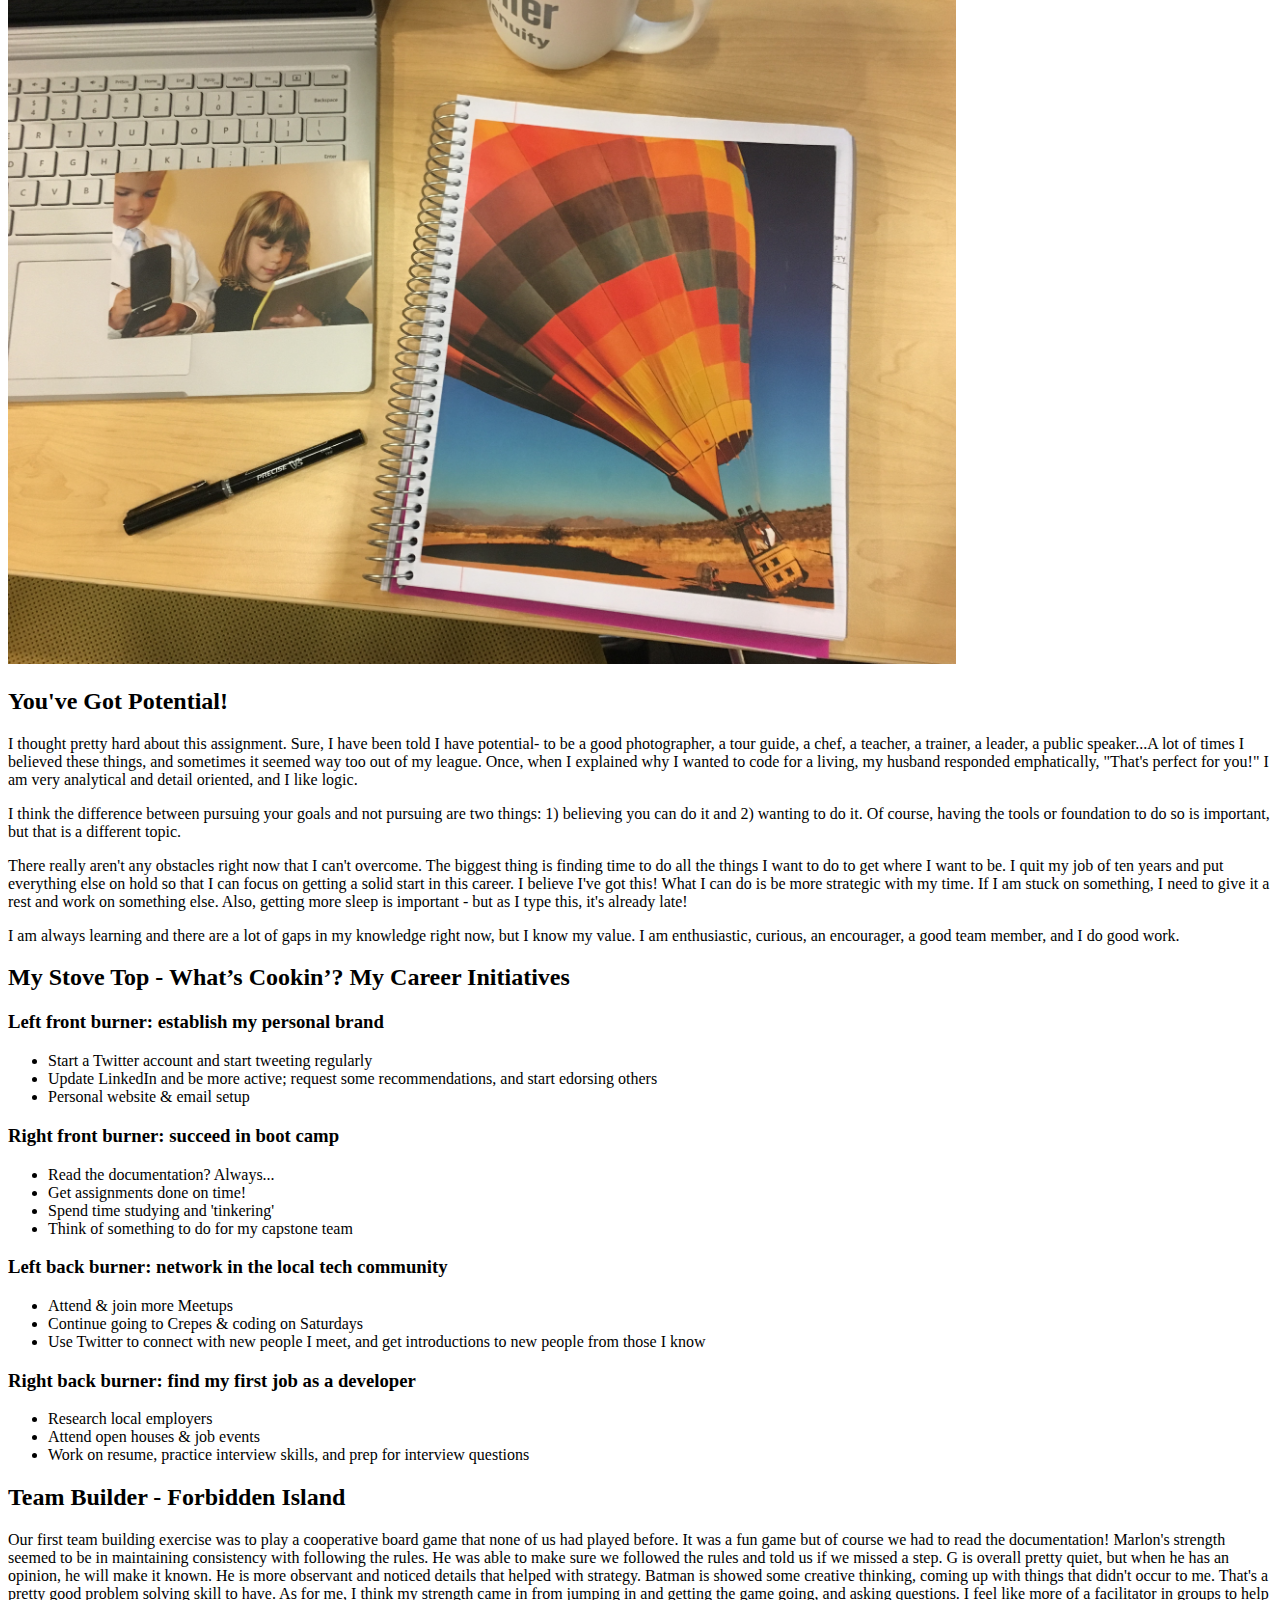
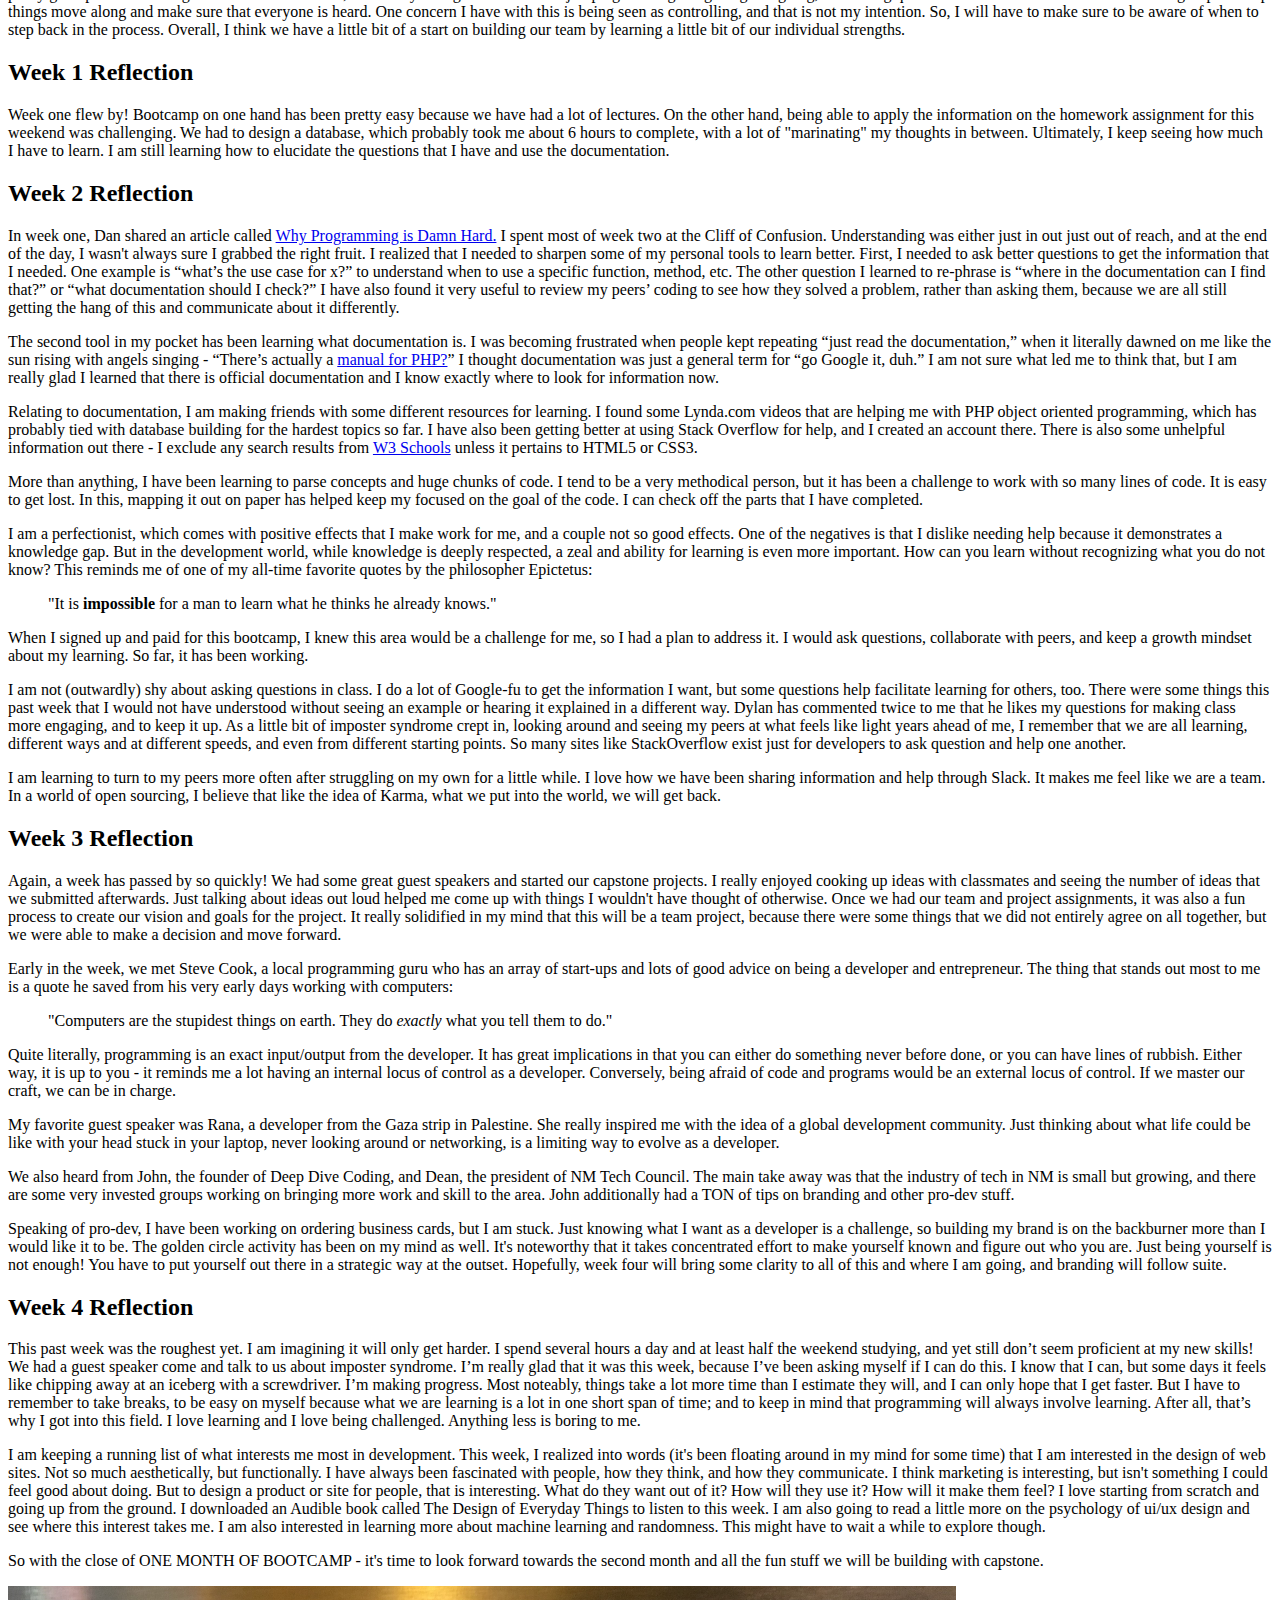
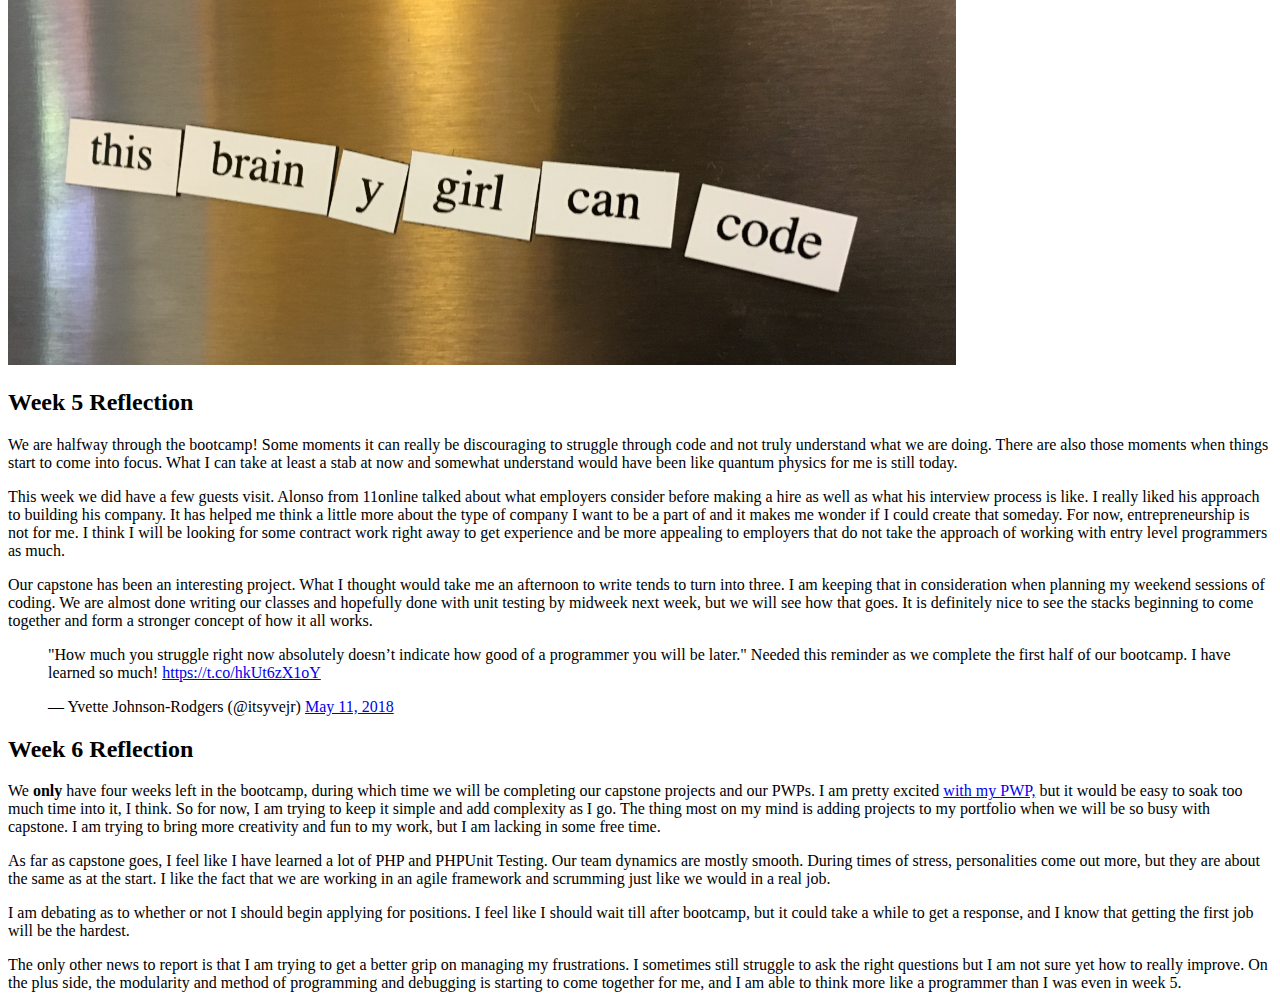
==== commit 5945ab54: "added week 6 reflection" ====
--- a/index.html
+++ b/index.html
@@ -7,7 +7,7 @@
     </head>
     <body>
     <h1>Yvette Johnson-Rodgers</h1>
-        <p>Last Updated: 5/11/2018</p>
+        <p>Last Updated: 5/20/2018</p>
         <p>Career Buddies: <a href="https://bootcamp-coders.cnm.edu/~cmarquez69/career-portfolio/index.html" target="_blank">Carlos Marquez</a> and <a href="https://bootcamp-coders.cnm.edu/~jhawkins20/career-portfolio/index.html" target="_blank">Jullyane Hawkins</a></p>
     <nav>
         <a href="https://twitter.com/itsyvejr" target="_blank">Twitter</a>
@@ -135,6 +135,10 @@
     <p>Our capstone has been an interesting project. What I thought would take me an afternoon to write tends to turn into three. I am keeping that in consideration when planning my weekend sessions of coding. We are almost done writing our classes and hopefully done with unit testing by midweek next week, but we will see how that goes. It is definitely nice to see the stacks beginning to come together and form a stronger concept of how it all works.</p>
     <blockquote class="twitter-tweet" data-lang="en"><p lang="en" dir="ltr">&quot;How much you struggle right now absolutely doesn’t indicate how good of a programmer you will be later.&quot; Needed this reminder as we complete the first half of our bootcamp. I have learned so much! <a href="https://t.co/hkUt6zX1oY">https://t.co/hkUt6zX1oY</a></p>&mdash; Yvette Johnson-Rodgers (@itsyvejr) <a href="https://twitter.com/itsyvejr/status/994982003865829376?ref_src=twsrc%5Etfw">May 11, 2018</a></blockquote>
     <script async src="https://platform.twitter.com/widgets.js" charset="utf-8"></script>
-
+    <h2>Week 6 Reflection</h2>
+    <p>We <strong>only</strong> have four weeks left in the bootcamp, during which time we will be completing our capstone projects and our PWPs. I am pretty excited <a href="https://bootcamp-coders.cnm.edu/~yjohnson6/professionalwebpage/public_html/index.php#" target="_blank">with my PWP,</a> but it would be easy to soak too much time into it, I think. So for now, I am trying to keep it simple and add complexity as I go. The thing most on my mind is adding projects to my portfolio when we will be so busy with capstone. I am trying to bring more creativity and fun to my work, but I am lacking in some free time.</p>
+    <p>As far as capstone goes, I feel like I have learned a lot of PHP and PHPUnit Testing. Our team dynamics are mostly smooth. During times of stress, personalities come out more, but they are about the same as at the start. I like the fact that we are working in an agile framework and scrumming just like we would in a real job.</p>
+    <p>I am debating as to whether or not I should begin applying for positions. I feel like I should wait till after bootcamp, but it could take a while to get a response, and I know that getting the first job will be the hardest.</p>
+    <p>The only other news to report is that I am trying to get a better grip on managing my frustrations. I sometimes still struggle to ask the right questions but I am not sure yet how to really improve. On the plus side, the modularity and method of programming and debugging is starting to come together for me, and I am able to think more like a programmer than I was even in week 5.</p>
     </body>
 </html>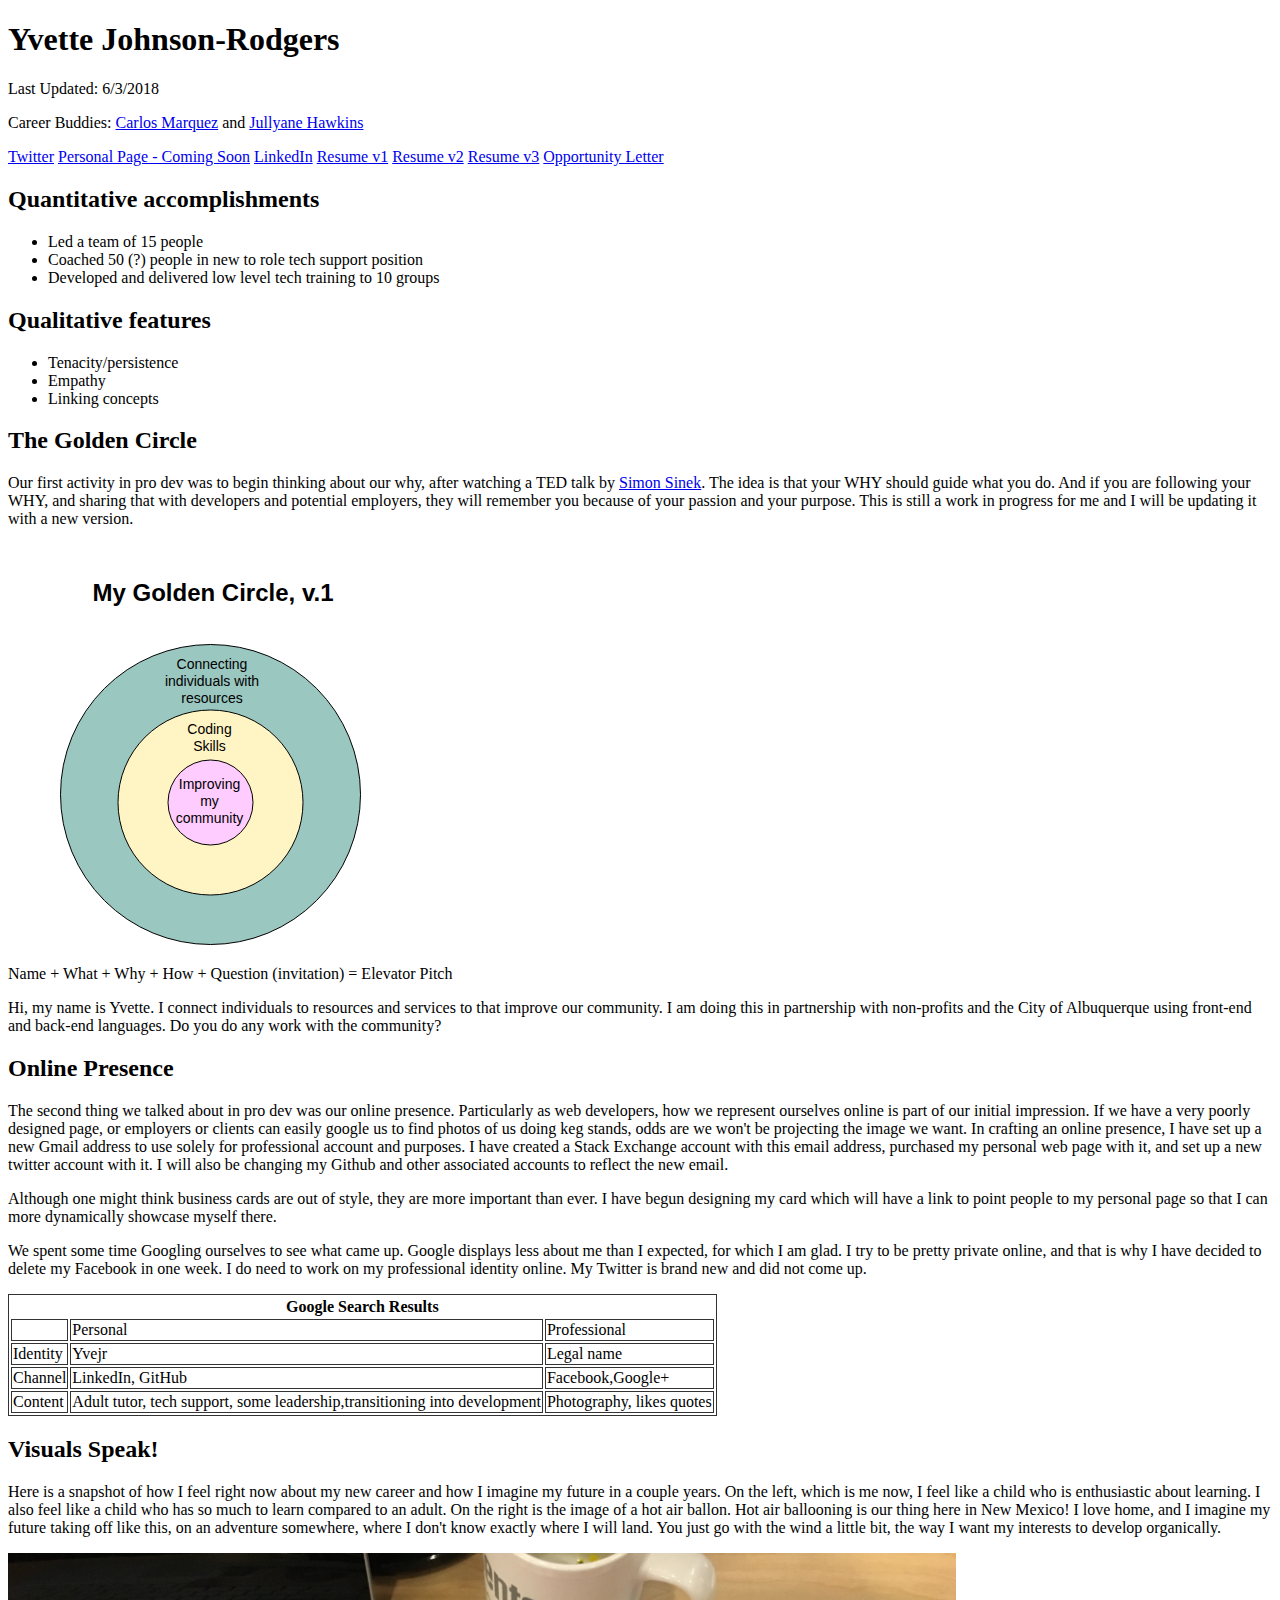
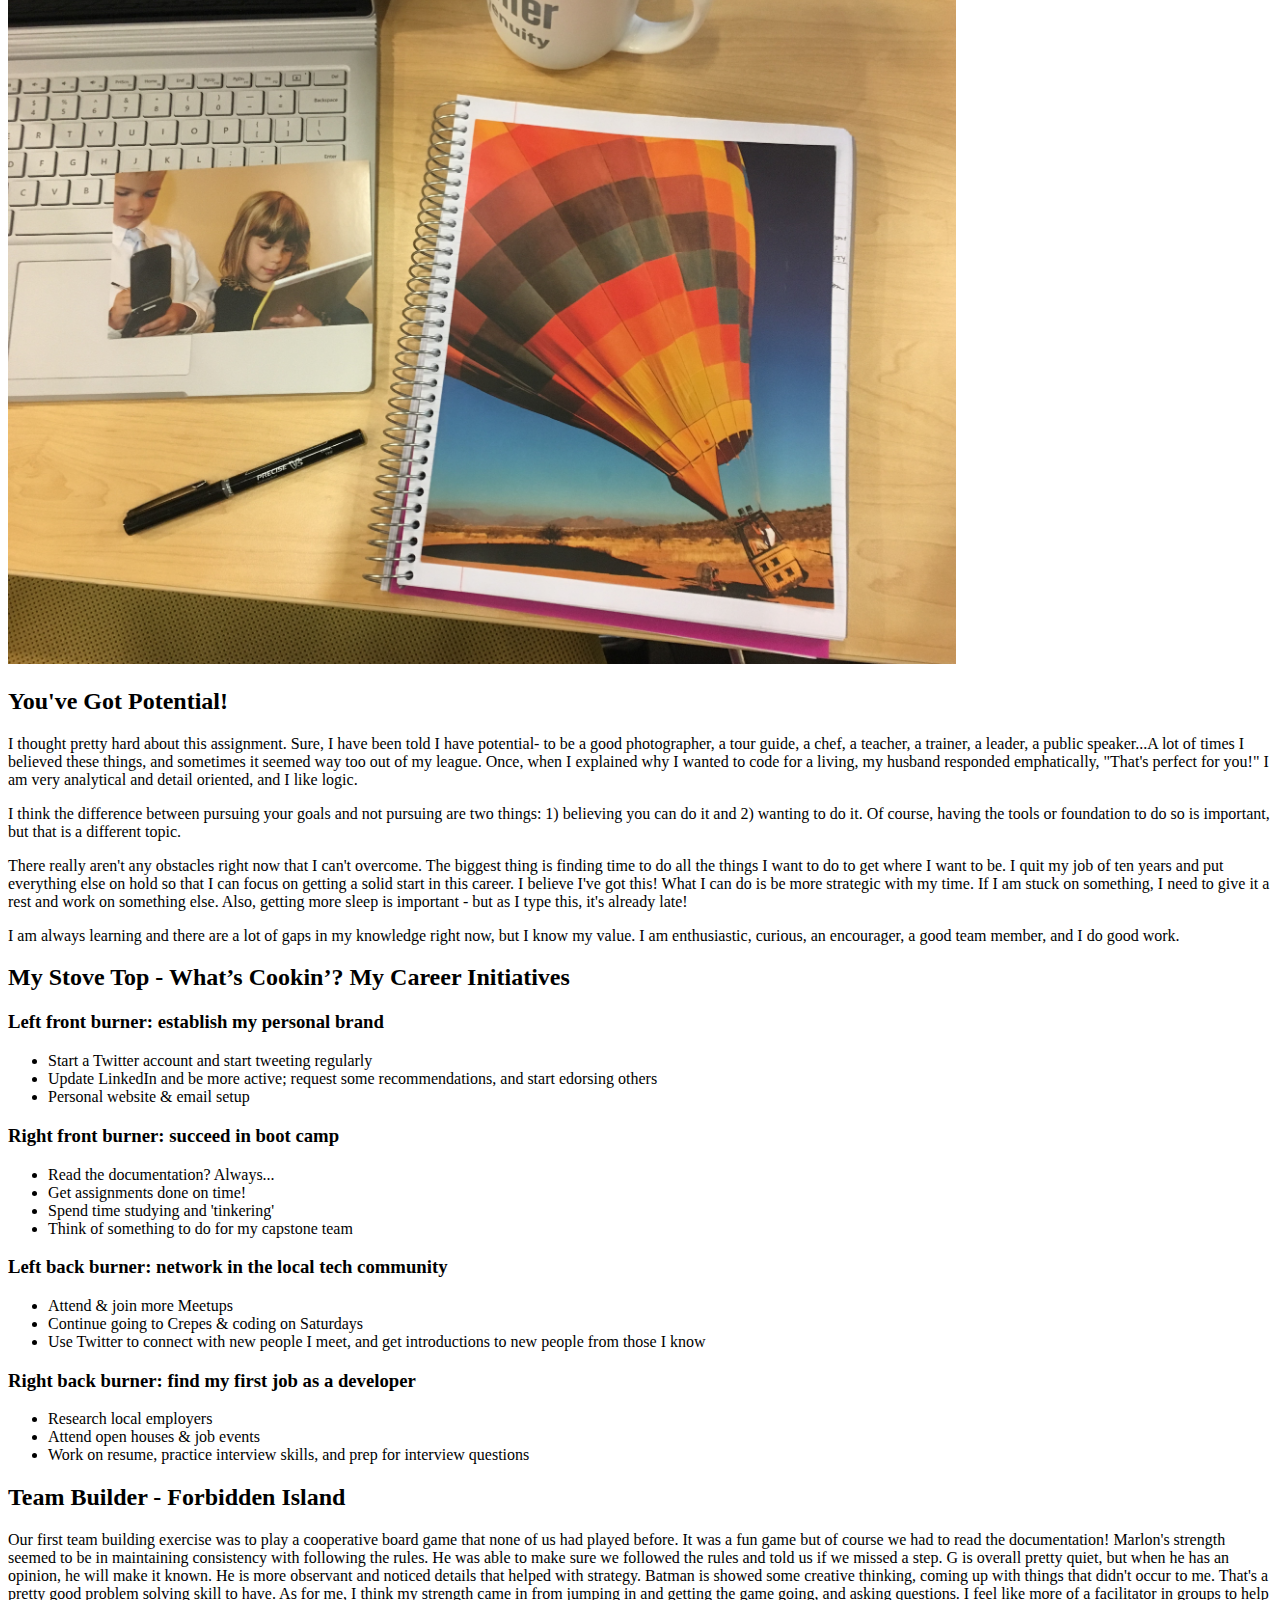
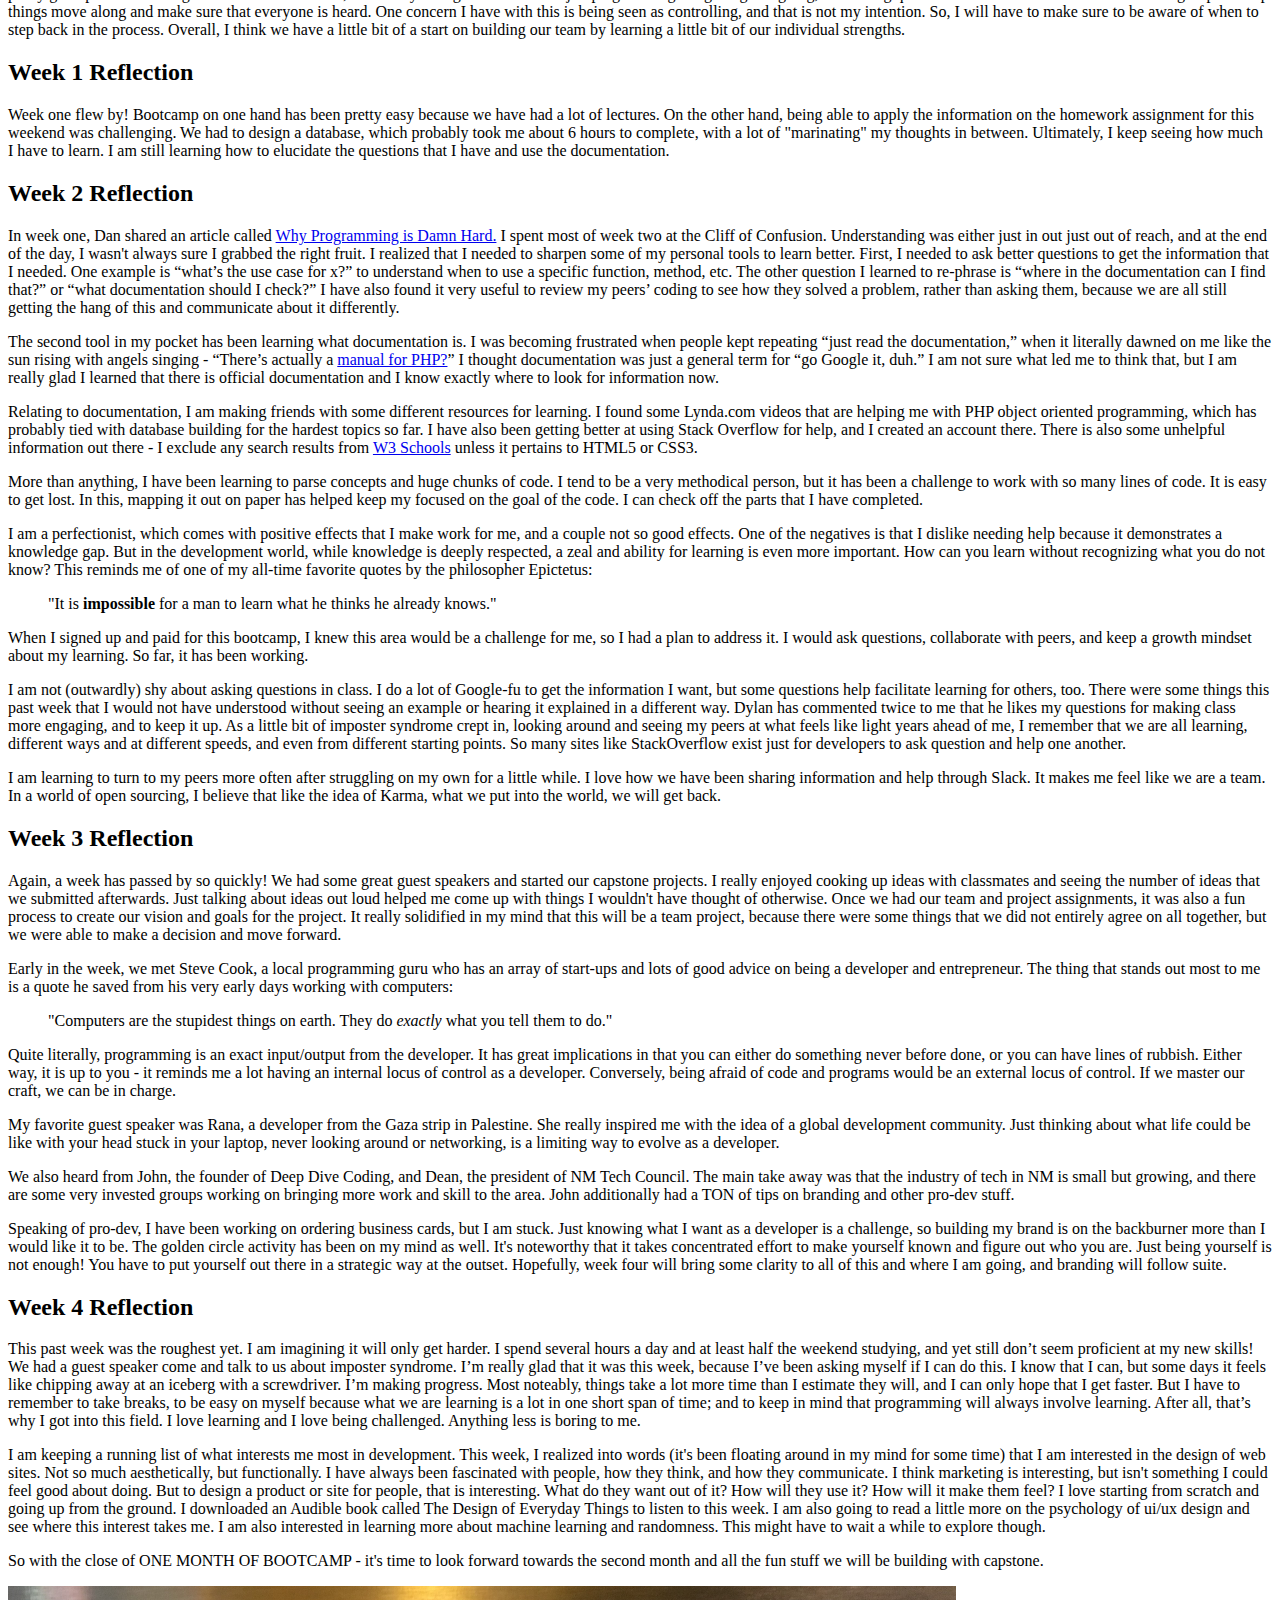
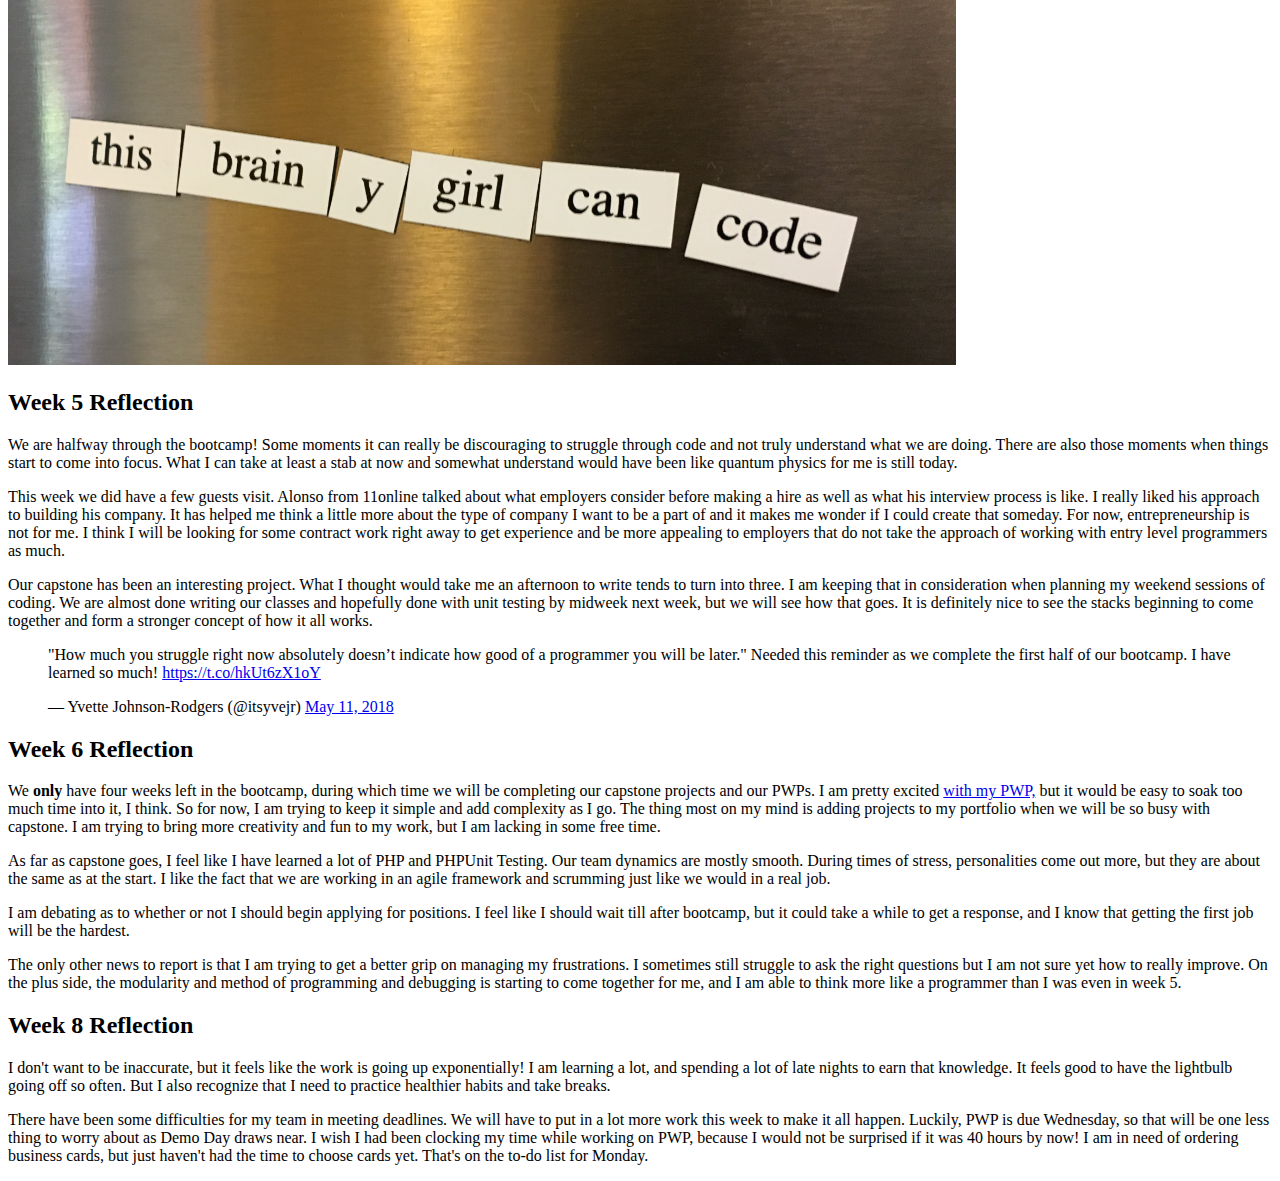
==== commit 9acc44f9: "added week 8 reflection" ====
--- a/index.html
+++ b/index.html
@@ -7,7 +7,7 @@
     </head>
     <body>
     <h1>Yvette Johnson-Rodgers</h1>
-        <p>Last Updated: 5/20/2018</p>
+        <p>Last Updated: 6/3/2018</p>
         <p>Career Buddies: <a href="https://bootcamp-coders.cnm.edu/~cmarquez69/career-portfolio/index.html" target="_blank">Carlos Marquez</a> and <a href="https://bootcamp-coders.cnm.edu/~jhawkins20/career-portfolio/index.html" target="_blank">Jullyane Hawkins</a></p>
     <nav>
         <a href="https://twitter.com/itsyvejr" target="_blank">Twitter</a>
@@ -140,5 +140,8 @@
     <p>As far as capstone goes, I feel like I have learned a lot of PHP and PHPUnit Testing. Our team dynamics are mostly smooth. During times of stress, personalities come out more, but they are about the same as at the start. I like the fact that we are working in an agile framework and scrumming just like we would in a real job.</p>
     <p>I am debating as to whether or not I should begin applying for positions. I feel like I should wait till after bootcamp, but it could take a while to get a response, and I know that getting the first job will be the hardest.</p>
     <p>The only other news to report is that I am trying to get a better grip on managing my frustrations. I sometimes still struggle to ask the right questions but I am not sure yet how to really improve. On the plus side, the modularity and method of programming and debugging is starting to come together for me, and I am able to think more like a programmer than I was even in week 5.</p>
+    <h2>Week 8 Reflection</h2>
+    <p>I don't want to be inaccurate, but it feels like the work is going up exponentially! I am learning a lot, and spending a lot of late nights to earn that knowledge. It feels good to have the lightbulb going off so often. But I also recognize that I need to practice healthier habits and take breaks.</p>
+    <p>There have been some difficulties for my team in meeting deadlines. We will have to put in a lot more work this week to make it all happen. Luckily, PWP is due Wednesday, so that will be one less thing to worry about as Demo Day draws near. I wish I had been clocking my time while working on PWP, because I would not be surprised if it was 40 hours by now! I am in need of ordering business cards, but just haven't had the time to choose cards yet. That's on the to-do list for Monday.</p>
     </body>
 </html>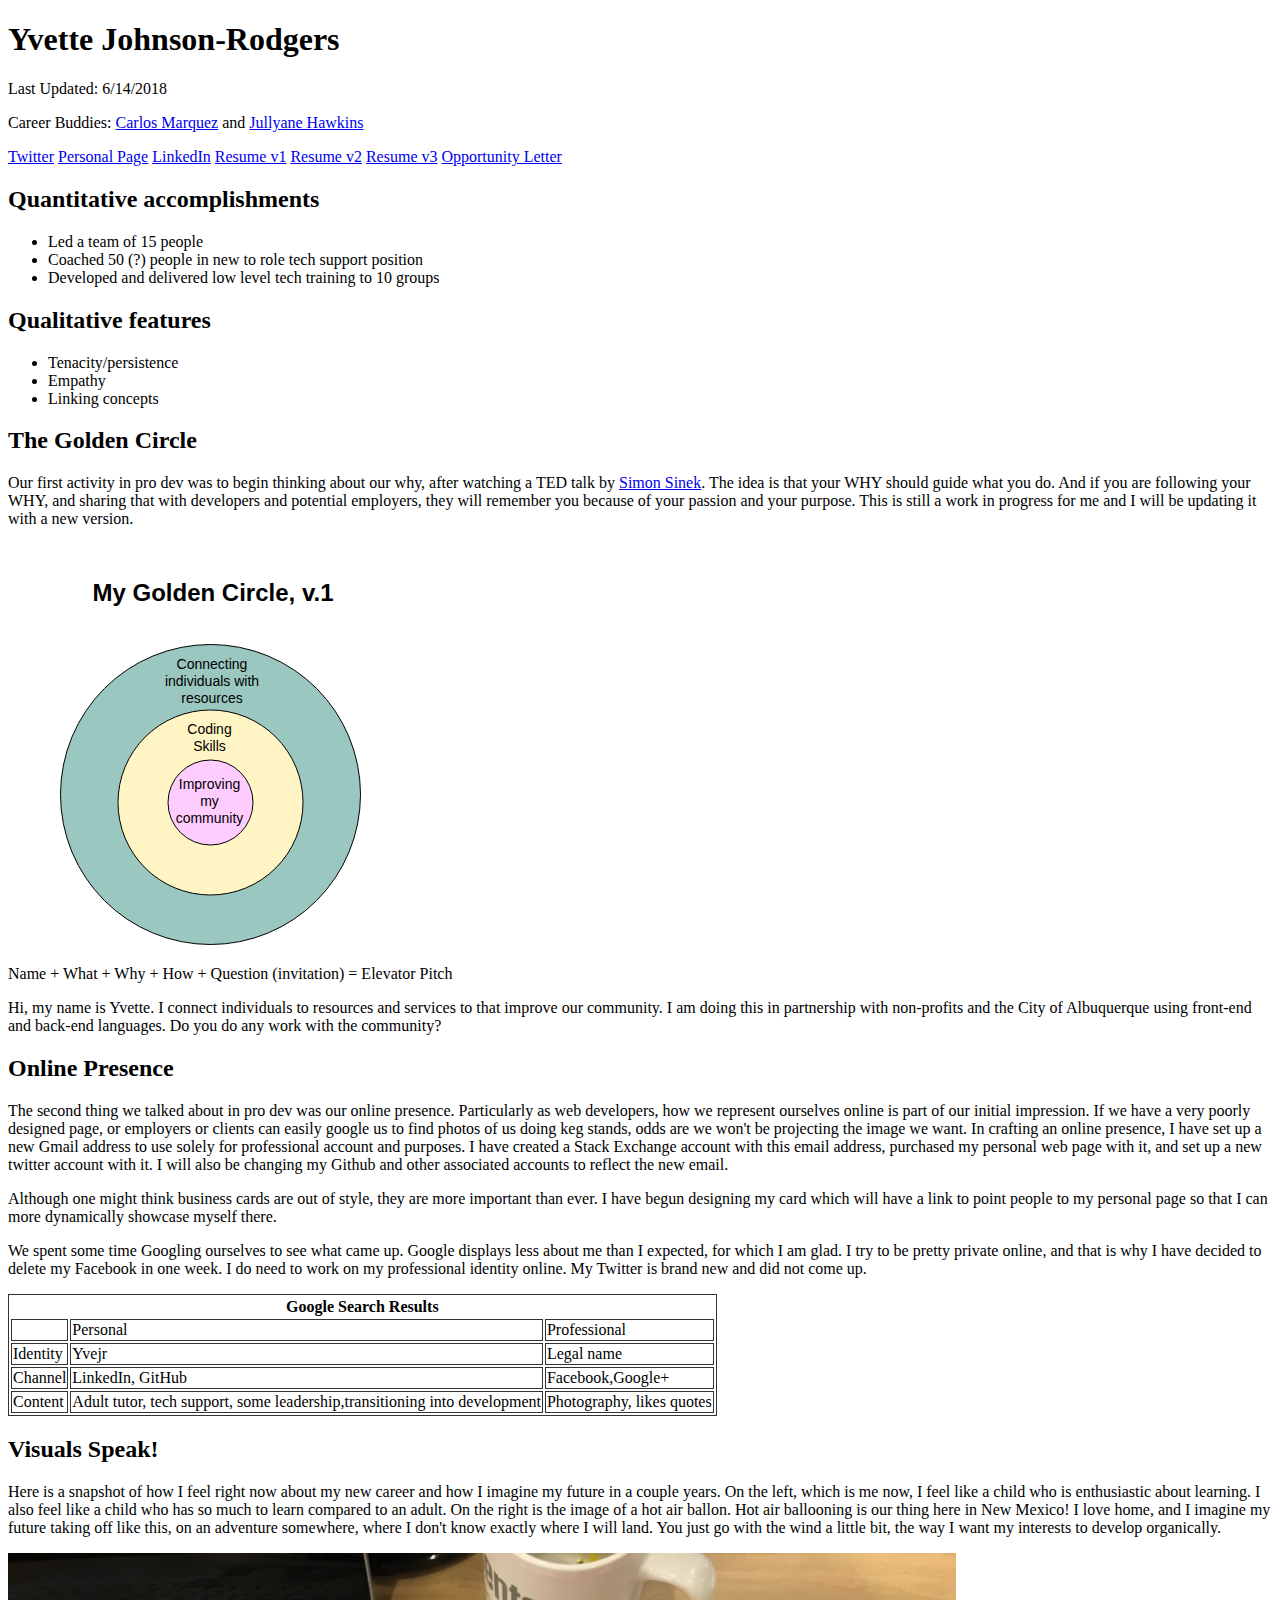
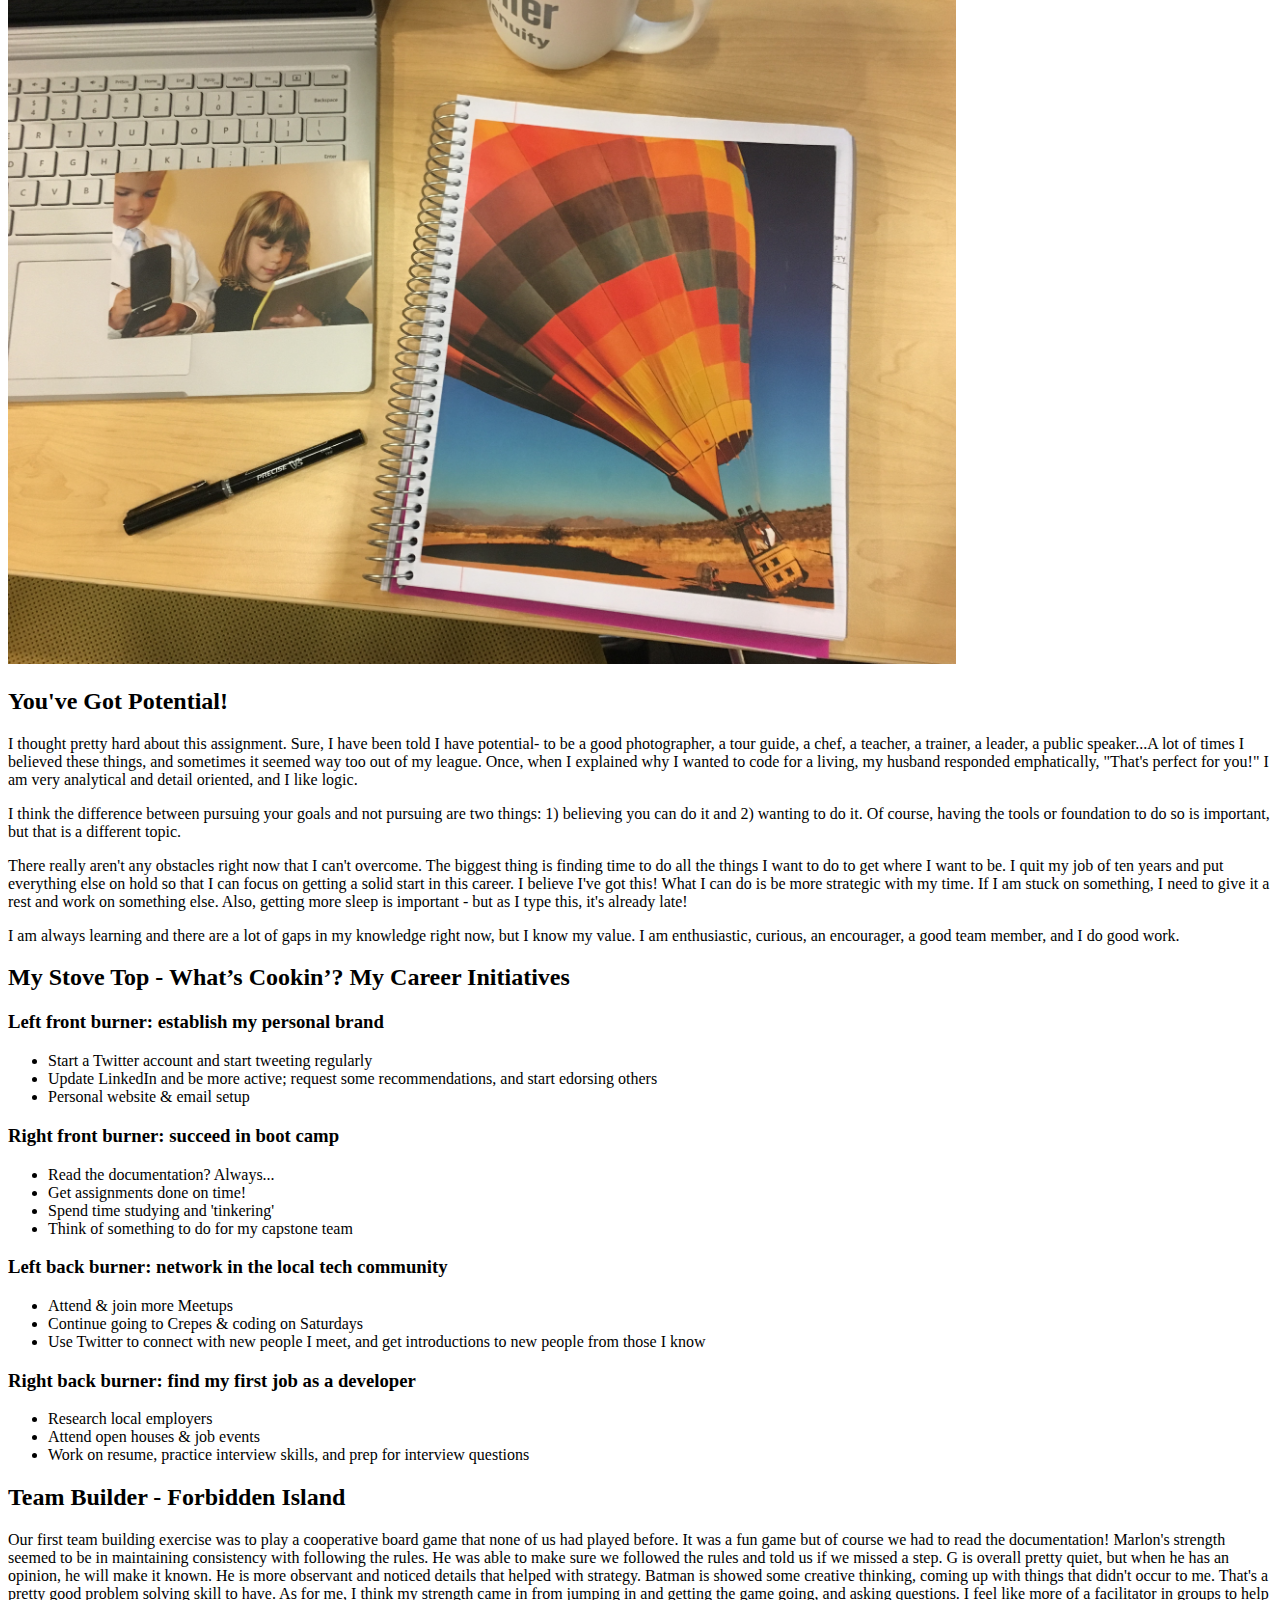
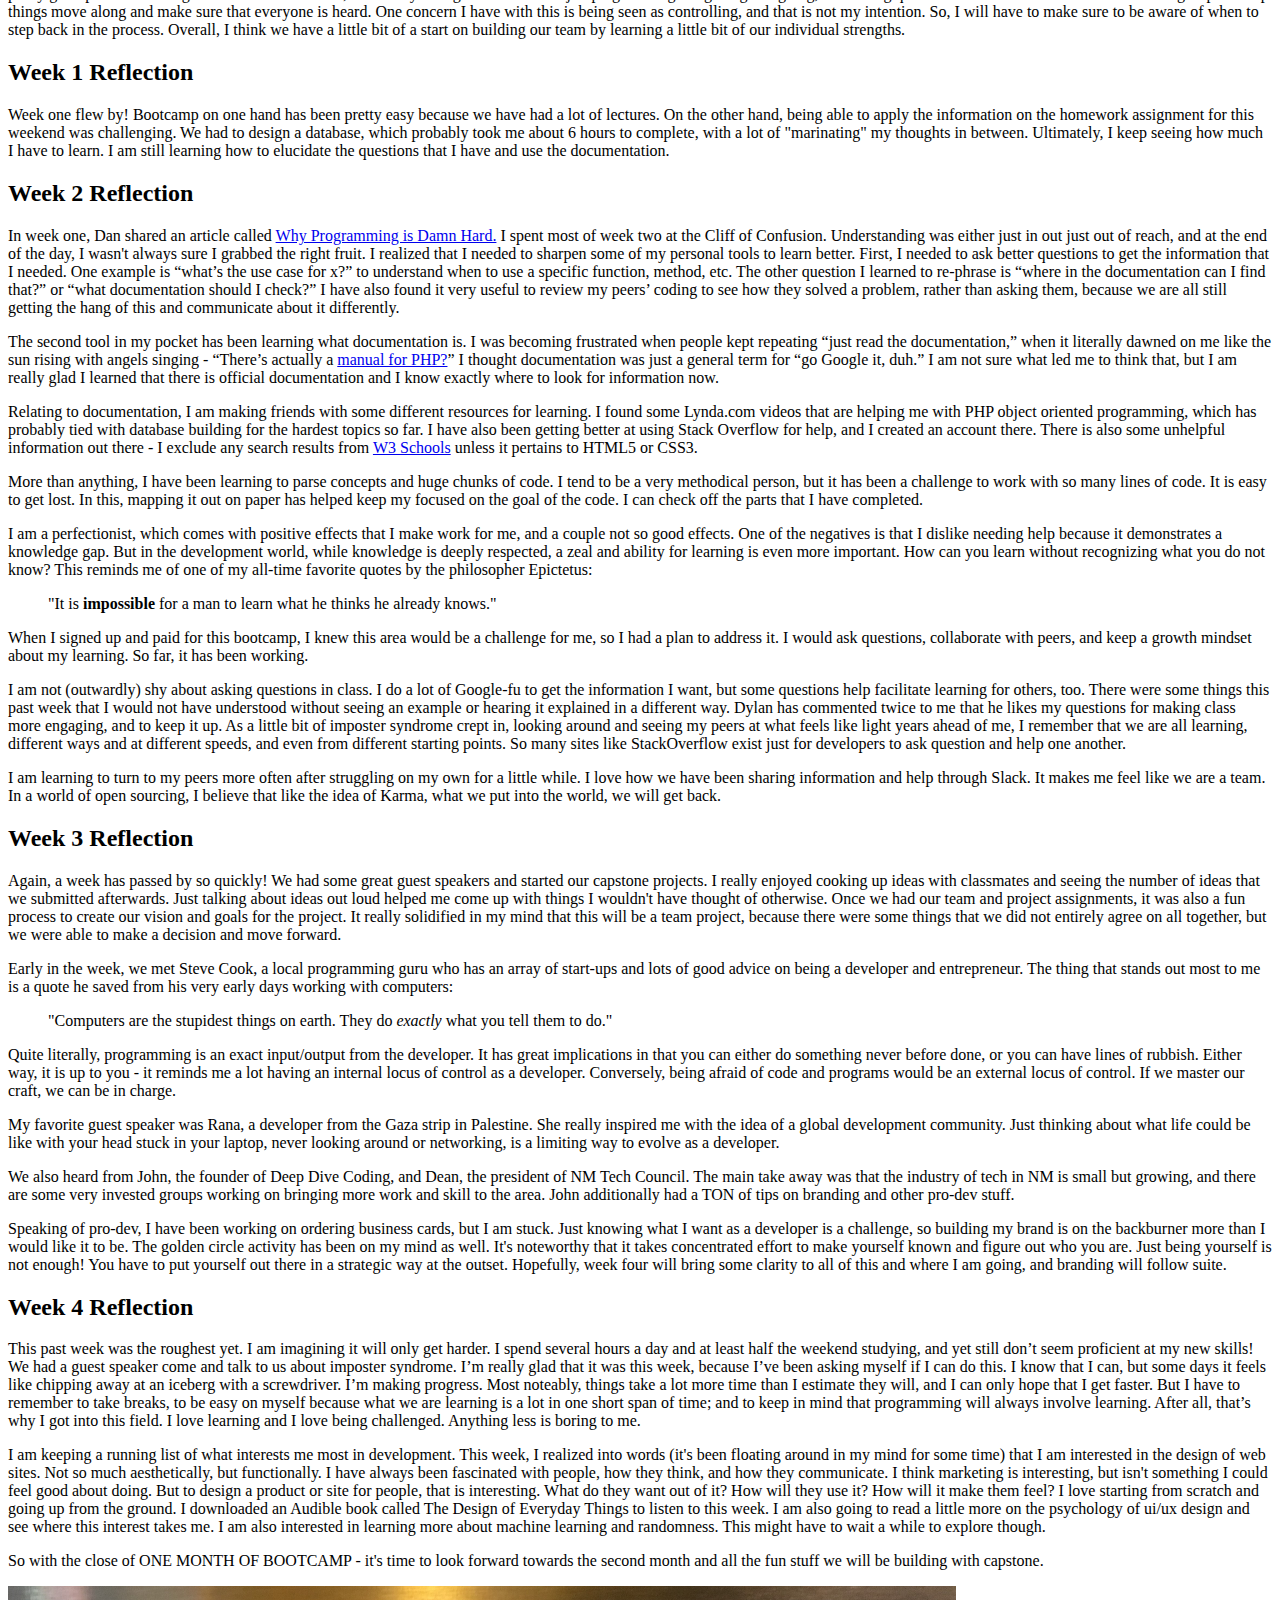
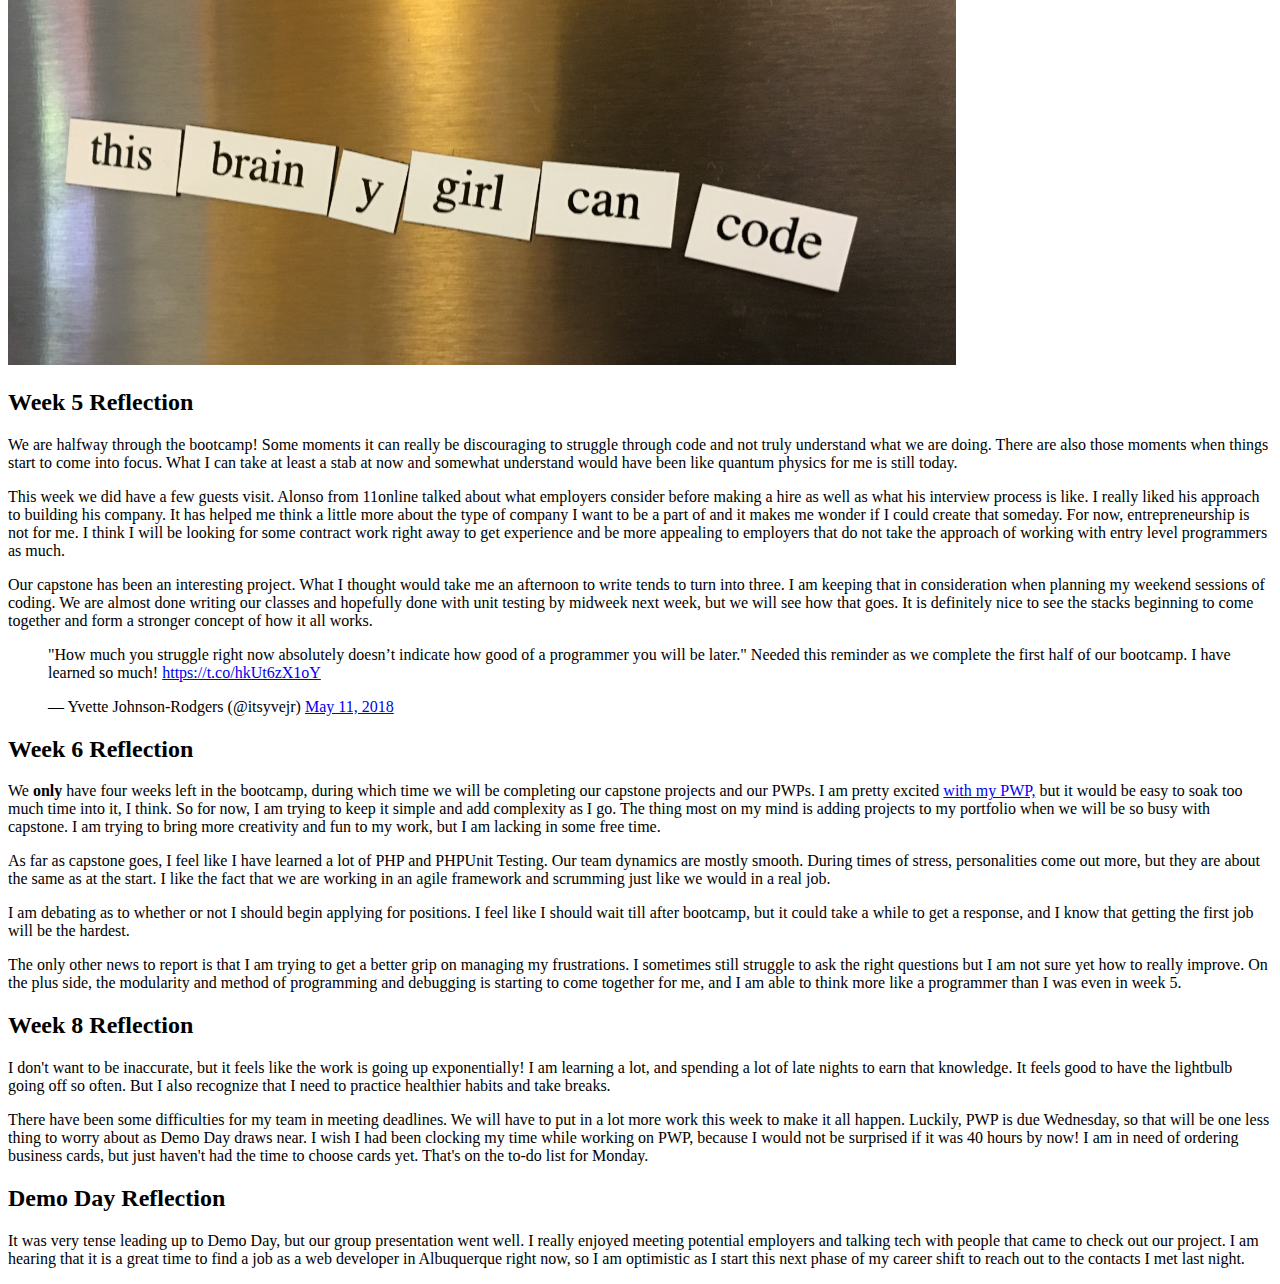
==== commit 2ffca424: "added demo day reflection" ====
--- a/index.html
+++ b/index.html
@@ -7,11 +7,11 @@
     </head>
     <body>
     <h1>Yvette Johnson-Rodgers</h1>
-        <p>Last Updated: 6/3/2018</p>
+        <p>Last Updated: 6/14/2018</p>
         <p>Career Buddies: <a href="https://bootcamp-coders.cnm.edu/~cmarquez69/career-portfolio/index.html" target="_blank">Carlos Marquez</a> and <a href="https://bootcamp-coders.cnm.edu/~jhawkins20/career-portfolio/index.html" target="_blank">Jullyane Hawkins</a></p>
     <nav>
         <a href="https://twitter.com/itsyvejr" target="_blank">Twitter</a>
-        <a href="http://www.yvette.io/" target="_blank">Personal Page - Coming Soon</a>
+        <a href="http://www.yvette.io/" target="_blank">Personal Page</a>
         <a href="https://www.linkedin.com/in/yvette-johnson-rodgers/" target="_blank">LinkedIn</a>
         <a href="assets/yvette-resumev1.pdf" target="_blank">Resume v1</a>
         <a href="assets/yvette-resumev2.pdf" target="_blank">Resume v2</a>
@@ -143,5 +143,7 @@
     <h2>Week 8 Reflection</h2>
     <p>I don't want to be inaccurate, but it feels like the work is going up exponentially! I am learning a lot, and spending a lot of late nights to earn that knowledge. It feels good to have the lightbulb going off so often. But I also recognize that I need to practice healthier habits and take breaks.</p>
     <p>There have been some difficulties for my team in meeting deadlines. We will have to put in a lot more work this week to make it all happen. Luckily, PWP is due Wednesday, so that will be one less thing to worry about as Demo Day draws near. I wish I had been clocking my time while working on PWP, because I would not be surprised if it was 40 hours by now! I am in need of ordering business cards, but just haven't had the time to choose cards yet. That's on the to-do list for Monday.</p>
+    <h2>Demo Day Reflection</h2>
+    <p>It was very tense leading up to Demo Day, but our group presentation went well. I really enjoyed meeting potential employers and talking tech with people that came to check out our project. I am hearing that it is a great time to find a job as a web developer in Albuquerque right now, so I am optimistic as I start this next phase of my career shift to reach out to the contacts I met last night.</p>
     </body>
 </html>